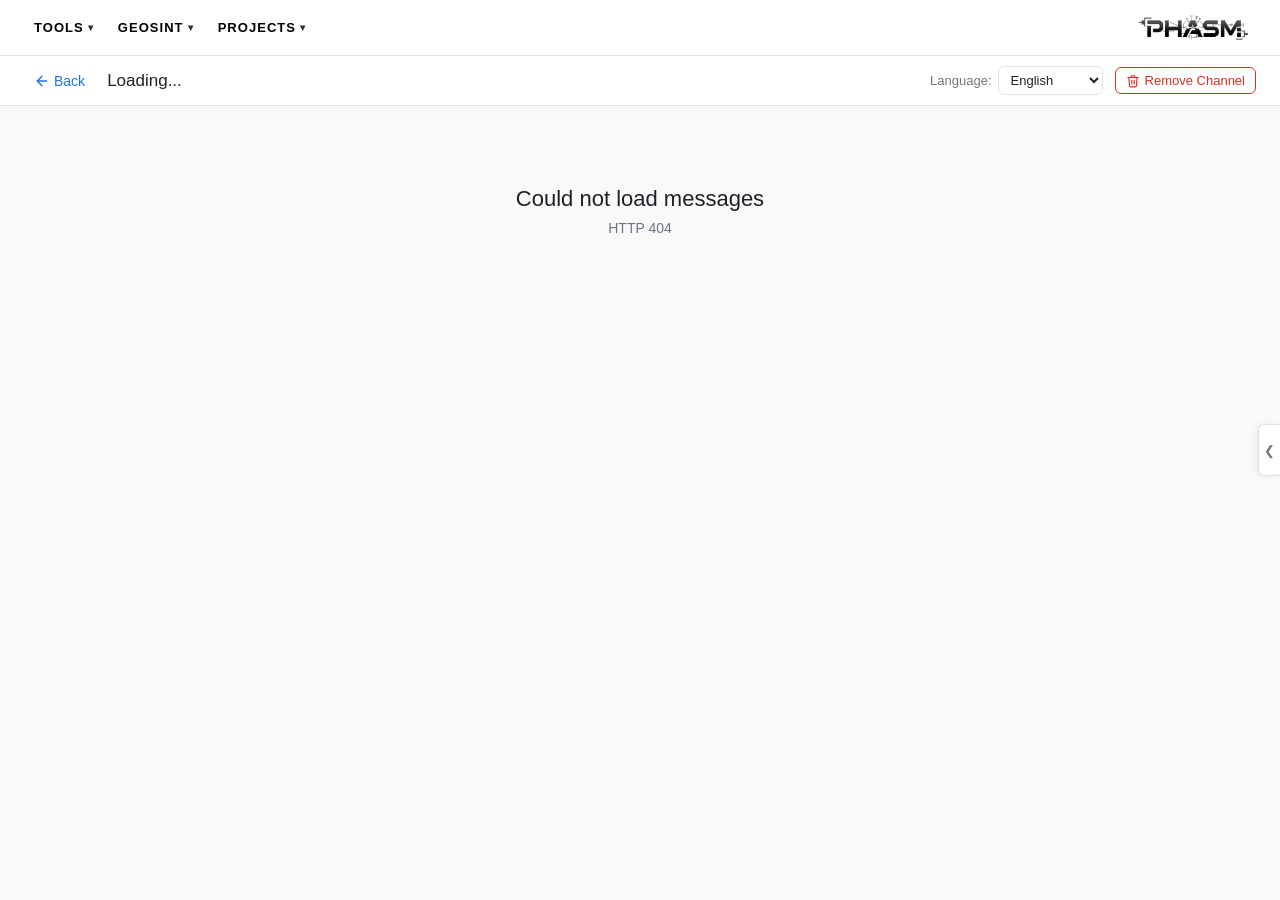
==== static/channel.html @ 9bfe17c0 "Initial release of OSIntelligence Toolkit v1.0.0 Full-featured self-hosted OSINT web application dev" ====
<!DOCTYPE html>
<html lang="en">
<head>
  <meta charset="UTF-8">
  <meta name="viewport" content="width=device-width, initial-scale=1.0">
  <title>Channel — OSIntelligence Toolkit</title>
  <link rel="stylesheet" href="/static/style.css">
</head>
<body class="feed-page">

<!-- App header -->
<header class="app-header">
  <nav class="app-nav">
    <div class="nav-group">
      <button class="nav-group-btn" aria-expanded="false">TOOLS <span class="nav-caret">&#9662;</span></button>
      <div class="nav-dropdown">
        <a href="/" class="nav-dropdown-item active">Telegram Scraper</a>
        <a href="/weblinks" class="nav-dropdown-item">Web Link Scraper</a>
      </div>
    </div>
    <div class="nav-group">
      <button class="nav-group-btn" aria-expanded="false">GEOSINT <span class="nav-caret">&#9662;</span></button>
      <div class="nav-dropdown">
        <a href="/shadowmap" class="nav-dropdown-item">ShadowMap</a>
      </div>
    </div>
    <div class="nav-group">
      <button class="nav-group-btn" aria-expanded="false">PROJECTS <span class="nav-caret">&#9662;</span></button>
      <div class="nav-dropdown">
        <a href="#" class="nav-dropdown-item" onclick="window.phasmSidebar&&window.phasmSidebar.open('create');return false;">Create Project</a>
        <a href="#" class="nav-dropdown-item" onclick="window.phasmSidebar&&window.phasmSidebar.open('choose');return false;">Choose Project</a>
        <a href="#" class="nav-dropdown-item" onclick="window.phasmSidebar&&window.phasmSidebar.open('view');return false;">View Project</a>
      </div>
    </div>
  </nav>
  <a href="/" class="app-logo">
    <img src="/static/phasm-logo.png" alt="OSIntelligence Toolkit">
  </a>
</header>

<!-- Channel subheader -->
<div class="feed-subheader">
  <button class="back-btn" id="back-btn">
    <svg xmlns="http://www.w3.org/2000/svg" width="16" height="16" viewBox="0 0 24 24"
         fill="none" stroke="currentColor" stroke-width="2" stroke-linecap="round" stroke-linejoin="round">
      <line x1="19" y1="12" x2="5" y2="12"/><polyline points="12 19 5 12 12 5"/>
    </svg>
    Back
  </button>
  <div class="feed-channel-info">
    <div class="feed-channel-name" id="ch-title">Loading...</div>
    <div class="feed-channel-meta" id="ch-meta"></div>
  </div>
  <div class="lang-selector">
    <label for="lang-select">Language:</label>
    <select id="lang-select" class="lang-select"></select>
  </div>
  <button class="remove-channel-btn" id="remove-channel-btn" title="Remove channel and all its messages">
    <svg xmlns="http://www.w3.org/2000/svg" width="14" height="14" viewBox="0 0 24 24"
         fill="none" stroke="currentColor" stroke-width="2" stroke-linecap="round" stroke-linejoin="round">
      <polyline points="3 6 5 6 21 6"/><path d="M19 6l-1 14a2 2 0 0 1-2 2H8a2 2 0 0 1-2-2L5 6"/>
      <path d="M10 11v6"/><path d="M14 11v6"/><path d="M9 6V4a1 1 0 0 1 1-1h4a1 1 0 0 1 1 1v2"/>
    </svg>
    Remove Channel
  </button>
</div>

<!-- Selection toolbar (hidden until messages are checked) -->
<div class="feed-select-bar" id="feed-select-bar" style="display:none">
  <span id="feed-select-count">0 selected</span>
  <button class="export-project-btn" id="export-project-btn">Export as PDF</button>
  <button class="deselect-all-btn" id="deselect-all-btn">Deselect All</button>
</div>

<!-- Feed -->
<div class="feed-body" id="feed-body">
  <div class="spinner"></div>
</div>

<!-- Lightbox for full-size photos -->
<div class="lightbox-overlay hidden" id="lightbox">
  <img id="lightbox-img" src="" alt="">
</div>

<script>
'use strict';

var LANGUAGES = [
  { code: 'original', name: 'Original' },
  { code: 'en',    name: 'English' },
  { code: 'no',    name: 'Norwegian' },
  { code: 'sv',    name: 'Swedish' },
  { code: 'da',    name: 'Danish' },
  { code: 'fi',    name: 'Finnish' },
  { code: 'de',    name: 'German' },
  { code: 'fr',    name: 'French' },
  { code: 'es',    name: 'Spanish' },
  { code: 'pt',    name: 'Portuguese' },
  { code: 'it',    name: 'Italian' },
  { code: 'nl',    name: 'Dutch' },
  { code: 'pl',    name: 'Polish' },
  { code: 'ru',    name: 'Russian' },
  { code: 'uk',    name: 'Ukrainian' },
  { code: 'tr',    name: 'Turkish' },
  { code: 'ar',    name: 'Arabic' },
  { code: 'zh-CN', name: 'Chinese' },
  { code: 'ja',    name: 'Japanese' },
  { code: 'ko',    name: 'Korean' },
];

var LANG_NAMES = {};
LANGUAGES.forEach(function(l) { LANG_NAMES[l.code] = l.name; });

var username    = decodeURIComponent(location.pathname.replace('/channel/', '').replace(/^\//, ''));
var currentPage = 1;
var totalPages  = 1;
var currentLang = localStorage.getItem('tgs_lang') || 'en';
var lastSeenMsgId = null;

// ── Language selector ─────────────────────────────────────────────────────────
var langSelect = document.getElementById('lang-select');
LANGUAGES.forEach(function(l) {
  var o = document.createElement('option');
  o.value = l.code; o.textContent = l.name;
  if (l.code === currentLang) o.selected = true;
  langSelect.appendChild(o);
});
langSelect.addEventListener('change', function() {
  currentLang = langSelect.value;
  localStorage.setItem('tgs_lang', currentLang);
  currentPage = 1;
  clearFeed();
  loadPage(1);
});

document.getElementById('back-btn').addEventListener('click', function() {
  window.location.href = '/';
});

document.getElementById('remove-channel-btn').addEventListener('click', function() {
  var title = document.getElementById('ch-title').textContent || username;
  if (!confirm('Remove "' + title + '" and all its messages? This cannot be undone.')) return;
  fetch('/api/channel/' + encodeURIComponent(username), { method: 'DELETE' })
    .then(function(r) { if (!r.ok) throw new Error('HTTP ' + r.status); return r.json(); })
    .then(function() { window.location.href = '/'; })
    .catch(function(err) { alert('Failed to remove channel: ' + ((err && err.message) || 'Unknown error')); });
});

// ── Lightbox ──────────────────────────────────────────────────────────────────
var lightbox = document.getElementById('lightbox');
var lightboxImg = document.getElementById('lightbox-img');
lightbox.addEventListener('click', function() {
  lightbox.classList.add('hidden');
  lightboxImg.src = '';
});
document.addEventListener('keydown', function(e) {
  if (e.key === 'Escape') { lightbox.classList.add('hidden'); lightboxImg.src = ''; }
});
function openLightbox(src) {
  lightboxImg.src = src;
  lightbox.classList.remove('hidden');
}

// ── Helpers ───────────────────────────────────────────────────────────────────
function fmtNum(n) {
  if (!n) return '0';
  if (n >= 1e6) return (n/1e6).toFixed(1)+'M';
  if (n >= 1e3) return (n/1e3).toFixed(1)+'K';
  return n.toLocaleString();
}

function fmtDate(s) {
  if (!s) return '';
  var d = new Date(s.includes('Z') ? s : s+'Z');
  return d.toLocaleDateString('en-US', {year:'numeric',month:'short',day:'numeric'}) +
    ' \u00b7 ' + d.toLocaleTimeString('en-US', {hour:'2-digit',minute:'2-digit'});
}

function langName(code) {
  return LANG_NAMES[code] || LANG_NAMES[(code||'').slice(0,2)] || (code||'').toUpperCase();
}

// Extract all http/https URLs from plain text
function extractUrls(text) {
  var re = /https?:\/\/[^\s\)\]\>"']+/g;
  var matches = text.match(re) || [];
  // trim trailing punctuation
  matches = matches.map(function(u) { return u.replace(/[.,;:!?)"'\]]+$/, ''); });
  // deduplicate
  var seen = Object.create(null);
  return matches.filter(function(u) {
    if (seen[u]) return false;
    seen[u] = true;
    // only keep safe https/http URLs
    try { var p = new URL(u); return p.protocol === 'https:' || p.protocol === 'http:'; }
    catch (_) { return false; }
  });
}

// Validate a URL is safe (http/https only)
function safeUrl(url) {
  try {
    var p = new URL(url);
    return (p.protocol === 'https:' || p.protocol === 'http:') ? url : null;
  } catch (_) { return null; }
}

function safeTgUrl(url) {
  try {
    var p = new URL(url);
    return (p.protocol === 'https:' && p.hostname === 't.me') ? url : null;
  } catch (_) { return null; }
}

// Build a text node where https?:// URLs are <a> elements
function textWithLinks(text) {
  var frag = document.createDocumentFragment();
  var re = /https?:\/\/[^\s\)\]\>"']+/g;
  var last = 0, m;
  while ((m = re.exec(text)) !== null) {
    var rawUrl = m[0].replace(/[.,;:!?)"'\]]+$/, '');
    var safe = safeUrl(rawUrl);
    if (m.index > last) frag.appendChild(document.createTextNode(text.slice(last, m.index)));
    if (safe) {
      var a = document.createElement('a');
      a.href = safe; a.target = '_blank'; a.rel = 'noopener noreferrer';
      a.textContent = rawUrl;
      frag.appendChild(a);
    } else {
      frag.appendChild(document.createTextNode(rawUrl));
    }
    last = m.index + m[0].length;
  }
  if (last < text.length) frag.appendChild(document.createTextNode(text.slice(last)));
  return frag;
}

function makeSvgIcon(paths, w, h) {
  var ns = 'http://www.w3.org/2000/svg';
  var s = document.createElementNS(ns,'svg');
  s.setAttribute('width', w||14); s.setAttribute('height', h||14);
  s.setAttribute('viewBox','0 0 24 24'); s.setAttribute('fill','none');
  s.setAttribute('stroke','currentColor'); s.setAttribute('stroke-width','2');
  s.setAttribute('stroke-linecap','round'); s.setAttribute('stroke-linejoin','round');
  paths.forEach(function(d) {
    var p = document.createElementNS(ns, typeof d === 'string' ? 'path' : 'circle');
    if (typeof d === 'string') p.setAttribute('d', d);
    else { p.setAttribute('cx',d[0]); p.setAttribute('cy',d[1]); p.setAttribute('r',d[2]); }
    s.appendChild(p);
  });
  return s;
}

// ── Selection state ───────────────────────────────────────────────────────────
var _selected = {};

function updateSelectBar() {
  var ids = Object.keys(_selected);
  var bar = document.getElementById('feed-select-bar');
  bar.style.display = ids.length ? '' : 'none';
  document.getElementById('feed-select-count').textContent =
    ids.length + ' message' + (ids.length !== 1 ? 's' : '') + ' selected';
}

document.getElementById('deselect-all-btn').addEventListener('click', function() {
  _selected = {};
  document.querySelectorAll('.msg-checkbox').forEach(function(cb) { cb.checked = false; });
  document.querySelectorAll('.msg-post').forEach(function(p) { p.classList.remove('msg-selected'); });
  updateSelectBar();
});

document.getElementById('export-project-btn').addEventListener('click', function() {
  var msgs = Object.keys(_selected).map(function(id) { return _selected[id]; });
  if (!msgs.length) return;

  if (!window.phasmExportHtmlToProject) {
    alert('Open the Projects sidebar first via the Projects menu in the top bar.');
    return;
  }

  var today = new Date().toISOString().slice(0, 10);
  var channelTitle = document.getElementById('ch-title').textContent || username;
  var sourceRef = today + '_' + username;
  var html = buildPdfHtml(msgs, channelTitle, today);

  window.phasmExportHtmlToProject(html, 'Telegram Scraper', sourceRef);

  _selected = {};
  document.querySelectorAll('.msg-checkbox').forEach(function(cb2) { cb2.checked = false; });
  document.querySelectorAll('.msg-post').forEach(function(p) { p.classList.remove('msg-selected'); });
  updateSelectBar();
});

// ── PDF export helpers ────────────────────────────────────────────────────────
function escHtml(s) {
  if (s === null || s === undefined) return '';
  return String(s)
    .replace(/&/g, '&amp;').replace(/</g, '&lt;')
    .replace(/>/g, '&gt;').replace(/"/g, '&quot;');
}

function textToLinkedHtml(text) {
  if (!text) return '';
  var re = /https?:\/\/[^\s\)\]\>"']+/g;
  var result = '', last = 0, m;
  while ((m = re.exec(text)) !== null) {
    var raw = m[0].replace(/[.,;:!?)"'\]]+$/, '');
    result += escHtml(text.slice(last, m.index));
    result += '<a href="' + escHtml(raw) + '" target="_blank">' + escHtml(raw) + '</a>';
    last = m.index + raw.length;
  }
  result += escHtml(text.slice(last));
  return result.replace(/\n/g, '<br>');
}

function buildPdfHtml(messages, channelTitle, date) {
  var rows = messages.map(function(m) {
    var text = m.translated_text || m.text || '';
    var ts = '';
    try {
      var d = new Date(m.date && m.date.includes('Z') ? m.date : (m.date || '') + 'Z');
      ts = d.toLocaleString();
    } catch(e) { ts = m.date || ''; }
    var meta = ts;
    if (m.views > 0)    meta += ' \u00b7 ' + fmtNum(m.views) + ' views';
    if (m.forwards > 0) meta += ' \u00b7 ' + fmtNum(m.forwards) + ' forwards';

    var imgHtml = '';
    if (m.media_url && m.media_type === 'photo') {
      var src = m.media_url.startsWith('/') ? location.origin + m.media_url : m.media_url;
      imgHtml = '<div style="margin-top:10px"><img src="' + escHtml(src) +
        '" style="max-width:100%;max-height:400px;border-radius:6px;display:block"></div>';
    } else if (m.media_type && m.media_type !== 'webpage') {
      var icons2 = { video: '\uD83C\uDFA5', audio: '\uD83C\uDFA7', document: '\uD83D\uDCCE' };
      imgHtml = '<div style="margin-top:8px;font-size:12px;color:#888">' +
        (icons2[m.media_type] || '\uD83D\uDCCB') + ' ' + escHtml(m.media_type) + '</div>';
    }

    var srcLink = '';
    if (m.message_url) {
      try {
        var pu = new URL(m.message_url);
        if (pu.protocol === 'https:' && pu.hostname === 't.me') {
          srcLink = '<div style="margin-top:8px;font-size:11px">' +
            '<a href="' + escHtml(m.message_url) + '" target="_blank" style="color:#1a73e8">' +
            'View in Telegram \u2197</a></div>';
        }
      } catch(e2) {}
    }

    return '<div style="margin-bottom:24px;padding-bottom:20px;border-bottom:1px solid #e8eaed">' +
      '<div style="font-size:11px;color:#888;margin-bottom:8px">' + escHtml(meta) + '</div>' +
      '<div style="font-size:13px;line-height:1.7">' + textToLinkedHtml(text) + '</div>' +
      imgHtml + srcLink + '</div>';
  }).join('');

  var css = [
    'body{font-family:Arial,sans-serif;max-width:800px;margin:40px auto;padding:0 24px;color:#202124}',
    'h1{font-size:22px;font-weight:700;margin-bottom:4px}',
    '.sub{font-size:13px;color:#70757a;margin-bottom:28px;padding-bottom:16px;border-bottom:2px solid #202124}',
    'a{color:#1a73e8}',
    '@media print{',
      'body{margin:0}',
      'img{page-break-inside:avoid}',
      'div{page-break-inside:avoid}',
    '}'
  ].join('');

  return '<!DOCTYPE html><html lang="en"><head><meta charset="UTF-8">' +
    '<title>' + escHtml(channelTitle) + ' \u2014 ' + escHtml(date) + '</title>' +
    '<style>' + css + '</style></head><body>' +
    '<h1>' + escHtml(channelTitle) + '</h1>' +
    '<div class="sub">Exported ' + escHtml(date) + ' \u00b7 ' + messages.length +
      ' message' + (messages.length !== 1 ? 's' : '') + '</div>' +
    rows + '</body></html>';
}

// ── Build one message post ─────────────────────────────────────────────────────
function buildPost(m, isNew) {
  var text    = m.translated_text || m.text || '';
  var origText = m.text || '';
  var urls    = extractUrls(origText);

  var hasLinks  = urls.length > 0;
  var post = document.createElement('div');
  post.className = 'msg-post' + (hasLinks ? '' : ' no-links');

  // ── Checkbox ───────────────────────────────────────────────────────────────
  var cbWrap = document.createElement('div');
  cbWrap.className = 'msg-cb-wrap';
  var cb = document.createElement('input');
  cb.type = 'checkbox'; cb.className = 'msg-checkbox';
  (function(msg, postEl) {
    cb.addEventListener('change', function() {
      if (cb.checked) {
        _selected[msg.message_id] = msg;
        postEl.classList.add('msg-selected');
      } else {
        delete _selected[msg.message_id];
        postEl.classList.remove('msg-selected');
      }
      updateSelectBar();
    });
  }(m, post));
  cbWrap.appendChild(cb);
  // appended after grid children so it doesn't consume a grid cell

  // ── Left column: main content ──────────────────────────────────────────────
  var main = document.createElement('div');
  main.className = 'msg-main';

  // Top row: date, stats, NEW pill
  var top = document.createElement('div');
  top.className = 'msg-top';

  var dateEl = document.createElement('span');
  dateEl.className = 'msg-date';
  dateEl.textContent = fmtDate(m.date);
  top.appendChild(dateEl);

  if (isNew) {
    var newPill = document.createElement('span');
    newPill.className = 'msg-new-pill';
    newPill.textContent = 'NEW';
    top.appendChild(newPill);
  }

  var statsRow = document.createElement('div');
  statsRow.className = 'msg-stat-row';
  if (m.views > 0) {
    var vs = document.createElement('span'); vs.className = 'msg-stat-item';
    vs.appendChild(makeSvgIcon(['M1 12s4-8 11-8 11 8 11 8-4 8-11 8-11-8-11-8z', [12,12,3]], 12, 12));
    vs.appendChild(document.createTextNode(' ' + fmtNum(m.views)));
    statsRow.appendChild(vs);
  }
  if (m.forwards > 0) {
    var fs = document.createElement('span'); fs.className = 'msg-stat-item';
    fs.textContent = '\u21AA ' + fmtNum(m.forwards);
    statsRow.appendChild(fs);
  }
  top.appendChild(statsRow);
  main.appendChild(top);

  // Message text
  if (text) {
    var bodyEl = document.createElement('div');
    bodyEl.className = 'msg-body';
    bodyEl.appendChild(textWithLinks(text));
    main.appendChild(bodyEl);
  }

  // Translation block (show original below translated)
  if (m.translated_text && m.translated_text !== m.text && m.text) {
    var trans = document.createElement('div');
    trans.className = 'msg-trans';
    var tLabel = document.createElement('div'); tLabel.className = 'msg-trans-label';
    tLabel.textContent = 'Original' + (m.source_lang ? ' \u2014 ' + langName(m.source_lang) : '') + ':';
    var tText = document.createElement('div'); tText.className = 'msg-trans-text';
    tText.appendChild(textWithLinks(m.text));
    trans.appendChild(tLabel); trans.appendChild(tText);
    main.appendChild(trans);
  }

  // Media
  var mediaWrap = document.createElement('div');
  mediaWrap.className = 'msg-media';
  var mediaRendered = false;

  if (m.media_url) {
    var safeMedia = safeUrl(m.media_url.startsWith('/') ? location.origin + m.media_url : m.media_url);
    if (safeMedia && m.media_type === 'photo') {
      var img = document.createElement('img');
      img.className = 'msg-photo';
      img.src = safeMedia;
      img.alt = 'Photo';
      img.loading = 'lazy';
      img.addEventListener('click', function() { openLightbox(safeMedia); });
      mediaWrap.appendChild(img);
      mediaRendered = true;
    } else if (safeMedia && m.media_type === 'video') {
      var vid = document.createElement('video');
      vid.className = 'msg-video';
      vid.controls = true;
      vid.preload = 'metadata';
      var src = document.createElement('source');
      src.src = safeMedia;
      vid.appendChild(src);
      mediaWrap.appendChild(vid);
      mediaRendered = true;
    }
  }

  if (!mediaRendered && m.media_type && m.media_type !== 'webpage') {
    var stub = document.createElement('div');
    stub.className = 'msg-media-stub';
    var icons = {
      photo:    '\uD83D\uDDBC\uFE0F',
      video:    '\uD83C\uDFA5',
      audio:    '\uD83C\uDFA7',
      document: '\uD83D\uDCCE',
      other:    '\uD83D\uDCCB',
    };
    stub.appendChild(document.createTextNode((icons[m.media_type] || '\uD83D\uDCCB') + ' ' + m.media_type.charAt(0).toUpperCase() + m.media_type.slice(1)));
    var tgUrl2 = safeTgUrl(m.message_url);
    if (tgUrl2) {
      stub.appendChild(document.createTextNode(' \u2014 '));
      var stubA = document.createElement('a');
      stubA.href = tgUrl2; stubA.target = '_blank'; stubA.rel = 'noopener noreferrer';
      stubA.textContent = 'View in Telegram';
      stub.appendChild(stubA);
    }
    mediaWrap.appendChild(stub);
    mediaRendered = true;
  }

  if (mediaRendered) main.appendChild(mediaWrap);

  // "View in Telegram" footer link
  var tgUrl = safeTgUrl(m.message_url);
  if (tgUrl) {
    var tgLink = document.createElement('a');
    tgLink.className = 'msg-tg-link';
    tgLink.href = tgUrl; tgLink.target = '_blank'; tgLink.rel = 'noopener noreferrer';
    tgLink.appendChild(makeSvgIcon(['M21.99 4.22a2 2 0 0 0-2.75-.86L2.4 12.84a1 1 0 0 0 .1 1.83l4.57 1.57 2.1 6.3a1 1 0 0 0 1.77.24l2.74-3.65 5.3 3.93a1 1 0 0 0 1.55-.7l2.48-17a2 2 0 0 0-.02-.14z'], 14, 14));
    var tgSpan = document.createElement('span'); tgSpan.textContent = 'View in Telegram';
    tgLink.appendChild(tgSpan);
    main.appendChild(tgLink);
  }

  post.appendChild(main);

  // ── Right column: links panel ──────────────────────────────────────────────
  if (hasLinks) {
    var linksPanel = document.createElement('div');
    linksPanel.className = 'msg-links-panel';

    var lt = document.createElement('div'); lt.className = 'msg-links-title';
    lt.textContent = 'Links';
    linksPanel.appendChild(lt);

    urls.forEach(function(url) {
      var entry = document.createElement('div'); entry.className = 'msg-link-entry';
      var bullet = document.createElement('span'); bullet.className = 'msg-link-bullet';
      bullet.textContent = '\u2192';
      var a = document.createElement('a');
      a.href = url; a.target = '_blank'; a.rel = 'noopener noreferrer';
      a.textContent = url.replace(/^https?:\/\//, '').replace(/\/$/, '');
      entry.appendChild(bullet); entry.appendChild(a);
      linksPanel.appendChild(entry);
    });
    post.appendChild(linksPanel);
  }

  // Checkbox is absolutely positioned — append last so it doesn't affect grid
  post.appendChild(cbWrap);

  return post;
}

// ── Feed management ───────────────────────────────────────────────────────────
function clearFeed() {
  var f = document.getElementById('feed-body');
  while (f.firstChild) f.removeChild(f.firstChild);
}

function setHeader(info) {
  document.getElementById('ch-title').textContent = info.title || username;
  document.title = (info.title || username) + ' \u2014 OSIntelligence Toolkit';
  var meta = [];
  if (info.username) meta.push('@' + info.username);
  if (info.subscribers) meta.push(fmtNum(info.subscribers) + ' subscribers');
  if (info.message_count) meta.push(fmtNum(info.message_count) + ' messages');
  document.getElementById('ch-meta').textContent = meta.join('  \u00b7  ');
}

function loadPage(page) {
  var feed = document.getElementById('feed-body');

  var notice = document.createElement('div');
  notice.className = 'translating-notice';
  if (currentLang !== 'original' && currentLang !== 'en') {
    var sp = document.createElement('div'); sp.className = 'mini-spin';
    notice.appendChild(sp);
    notice.appendChild(document.createTextNode('Translating to ' + (LANG_NAMES[currentLang]||currentLang) + '...'));
  } else {
    var sp2 = document.createElement('div'); sp2.className = 'spinner'; sp2.style.margin = '20px auto';
    notice.appendChild(sp2);
  }
  feed.appendChild(notice);

  var url = '/api/channel/' + encodeURIComponent(username) +
            '/messages?page=' + page + '&lang=' + encodeURIComponent(currentLang);

  fetch(url)
    .then(function(r) { if (!r.ok) throw new Error('HTTP ' + r.status); return r.json(); })
    .then(function(data) {
      if (notice.parentNode) notice.parentNode.removeChild(notice);

      setHeader(data.channel);
      totalPages  = data.pages;
      currentPage = data.page;

      if (page === 1) {
        try {
          var raw = localStorage.getItem('tgs_seen_' + username);
          lastSeenMsgId = raw ? JSON.parse(raw).lastMsgId : null;
        } catch (e) { lastSeenMsgId = null; }
      }

      var newestId = data.messages.length > 0 ? data.messages[0].message_id : null;
      var hasNew = page === 1 && lastSeenMsgId !== null &&
                   data.messages.some(function(m) { return m.message_id > lastSeenMsgId; });

      if (hasNew) {
        var nd = document.createElement('div'); nd.className = 'new-divider';
        nd.textContent = 'New messages';
        feed.appendChild(nd);
      }

      data.messages.forEach(function(m, idx) {
        var isNew = (lastSeenMsgId !== null && m.message_id > lastSeenMsgId);
        if (idx > 0) {
          var hr = document.createElement('hr');
          hr.className = 'msg-sep';
          feed.appendChild(hr);
        }
        feed.appendChild(buildPost(m, isNew));
      });

      if (page === 1 && newestId !== null) {
        try {
          localStorage.setItem('tgs_seen_' + username, JSON.stringify({
            lastMsgId: newestId,
            count: data.channel.message_count,
            ts: Date.now()
          }));
        } catch (e) {}
      }

      if (currentPage < totalPages) {
        var btn = document.createElement('button');
        btn.className = 'load-more-btn';
        btn.textContent = 'Load older messages';
        btn.addEventListener('click', function() {
          btn.remove();
          // add separator before older messages
          var hr2 = document.createElement('hr'); hr2.className = 'msg-sep';
          feed.appendChild(hr2);
          loadPage(currentPage + 1);
        });
        feed.appendChild(btn);
      } else if (data.total > 0) {
        var end = document.createElement('div');
        end.style.cssText = 'text-align:center;padding:24px;font-size:13px;color:#70757a';
        end.textContent = 'All ' + fmtNum(data.total) + ' messages loaded';
        feed.appendChild(end);
      }
    })
    .catch(function(err) {
      if (notice.parentNode) notice.parentNode.removeChild(notice);
      var e = document.createElement('div'); e.className = 'empty-state';
      var h2 = document.createElement('h2'); h2.textContent = 'Could not load messages';
      var p = document.createElement('p'); p.textContent = (err&&err.message)||'Unknown error';
      e.appendChild(h2); e.appendChild(p);
      feed.appendChild(e);
    });
}

// ── Boot ──────────────────────────────────────────────────────────────────────
if (!username) {
  window.location.href = '/';
} else {
  clearFeed();
  loadPage(1);
}
</script>
<!-- Right sidebar -->
<div class="right-sidebar" id="right-sidebar"></div>
<button class="sidebar-tab" id="sidebar-tab" title="Show sidebar">❮</button>

<script src="/static/nav.js"></script>
<script src="/static/sidebar.js"></script>
</body>
</html>
---- static/style.css ----
*, *::before, *::after { box-sizing: border-box; margin: 0; padding: 0; }

:root {
  --blue: #1a73e8;
  --blue-hover: #1558b0;
  --green: #188038;
  --gray: #70757a;
  --dark: #202124;
  --border: #dfe1e5;
  --bg: #fff;
  --result-bg: #fff;
  --snippet: #4d5156;
  --purple: #681da8;
}

body {
  font-family: arial, sans-serif;
  color: var(--dark);
  background: var(--bg);
  min-height: 100vh;
}

a { color: inherit; text-decoration: none; }
a:hover { text-decoration: underline; }

/* ─── Search bar ─────────────────────────────────────────────────── */
.search-wrap {
  display: flex;
  align-items: center;
  border: 1px solid var(--border);
  border-radius: 24px;
  padding: 0 16px;
  background: var(--bg);
  transition: box-shadow .15s;
}
.search-wrap:focus-within {
  box-shadow: 0 1px 6px rgba(32,33,36,.28);
  border-color: transparent;
}
.search-wrap input {
  flex: 1;
  border: none;
  outline: none;
  font-size: 16px;
  padding: 12px 8px;
  background: transparent;
  color: var(--dark);
}
.search-wrap button.search-btn {
  background: none;
  border: none;
  cursor: pointer;
  padding: 6px;
  color: #9aa0a6;
  display: flex;
  align-items: center;
}
.search-wrap button.search-btn:hover { color: var(--blue); }

/* ─── Home page ──────────────────────────────────────────────────── */
.home-page {
  display: flex;
  flex-direction: column;
  align-items: center;
  justify-content: center;
  min-height: 100vh;
  padding: 20px;
}
.home-page .logo {
  font-size: 64px;
  font-weight: 300;
  letter-spacing: -2px;
  margin-bottom: 32px;
}
.home-page .logo span.t { color: #4285F4; }
.home-page .logo span.e1 { color: #EA4335; }
.home-page .logo span.l { color: #FBBC05; }
.home-page .logo span.e2 { color: #4285F4; }
.home-page .logo span.g { color: #34A853; }
.home-page .logo span.r { color: #EA4335; }
.home-page .logo span.a { color: #4285F4; }
.home-page .logo span.m { color: #FBBC05; }
.home-page .logo span.s { color: #34A853; }
.home-page .logo span.dot { color: #4285F4; }
.home-page .logo span.search { color: var(--gray); font-size: 32px; vertical-align: middle; }
.home-page .search-container { width: 100%; max-width: 584px; }
.home-page .search-wrap { width: 100%; }
.home-page .tagline {
  margin-top: 24px;
  color: var(--gray);
  font-size: 14px;
}
.home-page .stats-bar {
  margin-top: 40px;
  display: flex;
  gap: 32px;
  font-size: 13px;
  color: var(--gray);
}
.home-page .stats-bar a { color: var(--blue); }
.home-page .stats-bar a:hover { text-decoration: underline; }

/* ─── Results page ───────────────────────────────────────────────── */
.results-header {
  display: flex;
  align-items: center;
  padding: 16px 24px;
  border-bottom: 1px solid var(--border);
  gap: 24px;
  position: sticky;
  top: 0;
  background: var(--bg);
  z-index: 10;
}
.results-header .logo-small {
  font-size: 28px;
  font-weight: 300;
  letter-spacing: -1px;
  white-space: nowrap;
  flex-shrink: 0;
}
.results-header .logo-small span.t { color: #4285F4; }
.results-header .logo-small span.e1 { color: #EA4335; }
.results-header .logo-small span.l { color: #FBBC05; }
.results-header .logo-small span.e2 { color: #4285F4; }
.results-header .logo-small span.g { color: #34A853; }
.results-header .logo-small span.r { color: #EA4335; }
.results-header .logo-small span.a { color: #4285F4; }
.results-header .logo-small span.m { color: #FBBC05; }
.results-header .logo-small span.s { color: #34A853; }
.results-header .search-container { flex: 1; max-width: 640px; }
.results-header .search-wrap { width: 100%; }

.results-body {
  max-width: 720px;
  margin: 0 auto;
  padding: 16px 24px 40px;
}

.results-meta {
  font-size: 13px;
  color: var(--gray);
  margin-bottom: 16px;
  display: flex;
  align-items: center;
  gap: 16px;
  flex-wrap: wrap;
}

/* Sort tabs */
.sort-tabs {
  display: flex;
  gap: 4px;
  margin-bottom: 20px;
  border-bottom: 1px solid var(--border);
  padding-bottom: 0;
}
.sort-tab {
  padding: 10px 16px;
  font-size: 13px;
  color: var(--gray);
  cursor: pointer;
  border-bottom: 3px solid transparent;
  margin-bottom: -1px;
  transition: color .1s;
}
.sort-tab:hover { color: var(--blue); }
.sort-tab.active { color: var(--blue); border-bottom-color: var(--blue); }

/* Single result card */
.result-card {
  margin-bottom: 28px;
  padding: 0;
}
.result-card .source-line {
  display: flex;
  align-items: center;
  gap: 8px;
  margin-bottom: 2px;
}
.result-card .channel-icon {
  width: 18px; height: 18px;
  border-radius: 50%;
  background: #e8f0fe;
  display: flex; align-items: center; justify-content: center;
  font-size: 10px; color: var(--blue);
  flex-shrink: 0;
  overflow: hidden;
}
.result-card .channel-name {
  font-size: 14px;
  color: var(--dark);
}
.result-card .channel-handle {
  font-size: 12px;
  color: var(--gray);
}
.result-card .result-title {
  font-size: 20px;
  color: var(--blue);
  cursor: pointer;
  margin-bottom: 4px;
  line-height: 1.3;
  display: -webkit-box;
  -webkit-line-clamp: 2;
  -webkit-box-orient: vertical;
  overflow: hidden;
}
.result-card .result-title:hover { text-decoration: underline; color: var(--blue-hover); }
.result-card .result-url {
  font-size: 13px;
  color: var(--green);
  margin-bottom: 4px;
}
.result-card .result-snippet {
  font-size: 14px;
  color: var(--snippet);
  line-height: 1.58;
}
.result-card .result-snippet em {
  font-style: normal;
  font-weight: bold;
  color: var(--dark);
}
.result-card .result-meta {
  margin-top: 6px;
  font-size: 12px;
  color: var(--gray);
  display: flex;
  gap: 12px;
  flex-wrap: wrap;
}
.result-card .media-badge {
  background: #e8f0fe;
  color: var(--blue);
  padding: 1px 6px;
  border-radius: 4px;
  font-size: 11px;
}

/* Pagination */
.pagination {
  display: flex;
  align-items: center;
  justify-content: center;
  gap: 4px;
  margin-top: 32px;
  flex-wrap: wrap;
}
.page-btn {
  width: 36px; height: 36px;
  display: flex; align-items: center; justify-content: center;
  border-radius: 50%;
  font-size: 13px;
  cursor: pointer;
  color: var(--blue);
  border: none;
  background: none;
  transition: background .1s;
}
.page-btn:hover { background: #e8f0fe; }
.page-btn.active {
  background: var(--blue);
  color: #fff;
  pointer-events: none;
}
.page-btn:disabled { color: var(--gray); pointer-events: none; }

/* Channel filter */
.channel-filter {
  display: flex;
  align-items: center;
  gap: 8px;
  margin-bottom: 16px;
  flex-wrap: wrap;
}
.channel-chip {
  display: inline-flex; align-items: center; gap: 4px;
  background: #e8f0fe;
  color: var(--blue);
  padding: 4px 10px 4px 8px;
  border-radius: 16px;
  font-size: 13px;
  cursor: pointer;
}
.channel-chip:hover { background: #d2e3fc; }
.channel-chip .remove { font-size: 16px; line-height: 1; }

/* ─── Channels page ──────────────────────────────────────────────── */
.channels-page {
  max-width: 800px;
  margin: 0 auto;
  padding: 32px 24px;
}
.channels-page h1 { font-size: 24px; font-weight: 400; margin-bottom: 8px; }
.channels-page .sub { color: var(--gray); font-size: 14px; margin-bottom: 32px; }
.channel-card {
  border: 1px solid var(--border);
  border-radius: 8px;
  padding: 16px 20px;
  margin-bottom: 16px;
  display: flex;
  gap: 16px;
  align-items: flex-start;
}
.channel-card .ch-icon {
  width: 48px; height: 48px; border-radius: 50%;
  background: linear-gradient(135deg, #4285F4, #1558b0);
  display: flex; align-items: center; justify-content: center;
  color: #fff; font-size: 20px; font-weight: 500;
  flex-shrink: 0;
}
.channel-card .ch-body { flex: 1; }
.channel-card .ch-title {
  font-size: 18px;
  color: var(--blue);
}
.channel-card .ch-handle { font-size: 13px; color: var(--gray); margin-bottom: 6px; }
.channel-card .ch-desc { font-size: 14px; color: var(--snippet); margin-bottom: 8px; line-height: 1.5; }
.channel-card .ch-stats { font-size: 12px; color: var(--gray); display: flex; gap: 16px; }

/* ─── Empty state ────────────────────────────────────────────────── */
.empty-state {
  text-align: center;
  padding: 60px 20px;
  color: var(--gray);
}
.empty-state svg { margin-bottom: 16px; opacity: .4; }
.empty-state h2 { font-size: 22px; font-weight: 400; margin-bottom: 8px; color: var(--dark); }
.empty-state p { font-size: 14px; }

/* ─── Loading spinner ────────────────────────────────────────────── */
.spinner {
  width: 36px; height: 36px;
  border: 3px solid var(--border);
  border-top-color: var(--blue);
  border-radius: 50%;
  animation: spin .7s linear infinite;
  margin: 60px auto;
}
@keyframes spin { to { transform: rotate(360deg); } }

/* ─── Nav links ──────────────────────────────────────────────────── */
.nav-links {
  display: flex;
  gap: 20px;
  font-size: 13px;
  color: var(--gray);
  margin-left: auto;
  flex-shrink: 0;
}
.nav-links a { color: var(--gray); }
.nav-links a:hover { color: var(--dark); text-decoration: underline; }

@media (max-width: 640px) {
  .results-header { flex-wrap: wrap; gap: 12px; }
  .results-header .logo-small { font-size: 22px; }
  .nav-links { display: none; }
  .home-page .logo { font-size: 44px; }
}

/* ─── Language selector ──────────────────────────────────────────── */
.lang-selector {
  display: flex;
  align-items: center;
  gap: 6px;
  font-size: 13px;
  color: var(--gray);
  white-space: nowrap;
  flex-shrink: 0;
}
.lang-selector label { font-size: 13px; color: var(--gray); }
.lang-select {
  border: 1px solid var(--border);
  border-radius: 6px;
  padding: 5px 8px;
  font-size: 13px;
  color: var(--dark);
  background: var(--bg);
  cursor: pointer;
  outline: none;
}
.lang-select:focus { border-color: var(--blue); }

/* ─── Dashboard home ─────────────────────────────────────────────── */
.dash-page {
  min-height: 100vh;
  background: #f8f9fa;
}
.dash-header {
  display: flex;
  align-items: center;
  padding: 12px 24px;
  background: var(--bg);
  border-bottom: 1px solid var(--border);
  gap: 20px;
  position: sticky;
  top: 0;
  z-index: 10;
}
.dash-header .logo-small { flex-shrink: 0; }
.dash-header .search-container { flex: 1; max-width: 560px; }
.dash-body { max-width: 1100px; margin: 0 auto; padding: 28px 24px 60px; }

.dash-section-title {
  font-size: 18px;
  font-weight: 400;
  color: var(--dark);
  margin-bottom: 20px;
  display: flex;
  align-items: center;
  gap: 10px;
}
.dash-section-title .count {
  font-size: 13px;
  color: var(--gray);
  font-weight: 400;
}

/* Channel card grid */
.channel-grid {
  display: grid;
  grid-template-columns: repeat(auto-fill, minmax(260px, 1fr));
  gap: 16px;
}

.ch-card {
  background: var(--bg);
  border: 1px solid var(--border);
  border-radius: 12px;
  padding: 20px;
  cursor: pointer;
  transition: box-shadow .15s, border-color .15s;
  display: flex;
  flex-direction: column;
  gap: 12px;
  text-decoration: none;
  color: inherit;
}
.ch-card:hover {
  box-shadow: 0 2px 12px rgba(32,33,36,.15);
  border-color: #c5cae9;
  text-decoration: none;
}

.ch-card-top {
  display: flex;
  align-items: center;
  gap: 12px;
}
.ch-card-avatar {
  width: 48px; height: 48px;
  border-radius: 50%;
  background: linear-gradient(135deg, #4285F4 0%, #1558b0 100%);
  display: flex; align-items: center; justify-content: center;
  font-size: 22px; font-weight: 600; color: #fff;
  flex-shrink: 0;
  text-transform: uppercase;
}
.ch-card-avatar.color-1 { background: linear-gradient(135deg,#4285F4,#1558b0); }
.ch-card-avatar.color-2 { background: linear-gradient(135deg,#EA4335,#b31412); }
.ch-card-avatar.color-3 { background: linear-gradient(135deg,#34A853,#1e7e34); }
.ch-card-avatar.color-4 { background: linear-gradient(135deg,#FBBC05,#e6a800); }
.ch-card-avatar.color-5 { background: linear-gradient(135deg,#681da8,#4a0072); }
.ch-card-avatar.color-6 { background: linear-gradient(135deg,#0097A7,#006064); }

.ch-card-name { flex: 1; min-width: 0; }
.ch-card-title {
  font-size: 15px;
  font-weight: 500;
  color: var(--dark);
  white-space: nowrap;
  overflow: hidden;
  text-overflow: ellipsis;
}
.ch-card-handle { font-size: 12px; color: var(--gray); }

.ch-card-stats {
  display: flex;
  gap: 16px;
  font-size: 13px;
  color: var(--gray);
}
.ch-card-stat { display: flex; align-items: center; gap: 4px; }
.ch-card-stat svg { flex-shrink: 0; }

.new-badge {
  display: inline-flex;
  align-items: center;
  gap: 4px;
  background: #EA4335;
  color: #fff;
  border-radius: 12px;
  padding: 2px 8px;
  font-size: 12px;
  font-weight: 500;
}

/* ─── Channel feed page ──────────────────────────────────────────── */
.feed-page { background: #f8f9fa; min-height: 100vh; }

.feed-header {
  display: flex;
  align-items: center;
  padding: 12px 24px;
  background: var(--bg);
  border-bottom: 1px solid var(--border);
  gap: 16px;
  position: sticky;
  top: 0;
  z-index: 10;
}
.back-btn {
  display: flex; align-items: center; gap: 4px;
  font-size: 14px;
  color: var(--blue);
  cursor: pointer;
  padding: 6px 10px;
  border-radius: 6px;
  border: none;
  background: none;
  flex-shrink: 0;
}
.back-btn:hover { background: #e8f0fe; }

.feed-channel-info { flex: 1; min-width: 0; }
.feed-channel-name {
  font-size: 17px;
  font-weight: 500;
  color: var(--dark);
  white-space: nowrap;
  overflow: hidden;
  text-overflow: ellipsis;
}
.feed-channel-meta { font-size: 12px; color: var(--gray); }

.feed-body {
  max-width: 720px;
  margin: 0 auto;
  padding: 20px 16px 60px;
}

/* Message post card */
.msg-card {
  background: var(--bg);
  border: 1px solid var(--border);
  border-radius: 12px;
  padding: 16px 20px;
  margin-bottom: 12px;
  position: relative;
}
.msg-card.is-new {
  border-left: 3px solid var(--blue);
}

.msg-header {
  display: flex;
  align-items: center;
  justify-content: space-between;
  margin-bottom: 10px;
  gap: 8px;
  flex-wrap: wrap;
}
.msg-date { font-size: 13px; color: var(--gray); }
.msg-new-pill {
  background: var(--blue);
  color: #fff;
  font-size: 11px;
  padding: 2px 7px;
  border-radius: 10px;
  font-weight: 500;
  letter-spacing: .3px;
}
.msg-stats {
  display: flex;
  gap: 10px;
  font-size: 12px;
  color: var(--gray);
  align-items: center;
  flex-wrap: wrap;
}
.msg-stat { display: flex; align-items: center; gap: 3px; }

.msg-text {
  font-size: 15px;
  line-height: 1.6;
  color: var(--dark);
  white-space: pre-wrap;
  word-break: break-word;
}

.msg-translation {
  margin-top: 10px;
  padding-top: 10px;
  border-top: 1px solid #f0f0f0;
}
.msg-translation-label {
  font-size: 11px;
  color: var(--gray);
  margin-bottom: 4px;
  display: flex;
  align-items: center;
  gap: 4px;
}
.msg-translated-text {
  font-size: 15px;
  line-height: 1.6;
  color: #2d2d2d;
  white-space: pre-wrap;
  word-break: break-word;
}

.msg-media-placeholder {
  margin-top: 10px;
  background: #f0f4ff;
  border: 1px dashed #c5cae9;
  border-radius: 8px;
  padding: 12px 16px;
  font-size: 13px;
  color: var(--gray);
  display: flex;
  align-items: center;
  gap: 8px;
}

.msg-link {
  display: inline-flex;
  align-items: center;
  gap: 4px;
  font-size: 12px;
  color: var(--blue);
  margin-top: 8px;
}
.msg-link:hover { text-decoration: underline; }

/* Divider for "new messages" section */
.new-divider {
  display: flex;
  align-items: center;
  gap: 12px;
  margin: 20px 0 12px;
  font-size: 12px;
  color: var(--blue);
  font-weight: 500;
}
.new-divider::before, .new-divider::after {
  content: '';
  flex: 1;
  border-top: 1px solid #c5cae9;
}

/* Load more button */
.load-more-btn {
  display: block;
  width: 100%;
  padding: 12px;
  background: var(--bg);
  border: 1px solid var(--border);
  border-radius: 8px;
  color: var(--blue);
  font-size: 14px;
  cursor: pointer;
  text-align: center;
  margin-top: 8px;
  transition: background .1s;
}
.load-more-btn:hover { background: #e8f0fe; }
.load-more-btn:disabled { color: var(--gray); cursor: default; }

.translating-notice {
  text-align: center;
  font-size: 13px;
  color: var(--gray);
  padding: 12px;
  display: flex;
  align-items: center;
  justify-content: center;
  gap: 8px;
}
.translating-notice .mini-spin {
  width: 14px; height: 14px;
  border: 2px solid var(--border);
  border-top-color: var(--blue);
  border-radius: 50%;
  animation: spin .7s linear infinite;
  flex-shrink: 0;
}

@media (max-width: 640px) {
  .dash-header { flex-wrap: wrap; padding: 10px 16px; }
  .dash-header .search-container { order: 3; flex: 0 0 100%; max-width: 100%; }
  .channel-grid { grid-template-columns: 1fr 1fr; gap: 12px; }
  .feed-header { padding: 10px 16px; gap: 10px; }
  .feed-body { padding: 12px 10px 40px; }
  .ch-card { padding: 14px; }
}
@media (max-width: 420px) {
  .channel-grid { grid-template-columns: 1fr; }
}

/* ─── Buttons ────────────────────────────────────────────────────── */
.btn {
  padding: 8px 16px;
  border-radius: 6px;
  font-size: 13px;
  font-family: inherit;
  cursor: pointer;
  border: 1px solid transparent;
  transition: background .12s, opacity .12s;
  display: inline-flex;
  align-items: center;
  gap: 6px;
  white-space: nowrap;
}
.btn:disabled { opacity: .55; cursor: default; pointer-events: none; }
.btn-primary  { background: var(--blue); color: #fff; border-color: var(--blue); }
.btn-primary:hover  { background: var(--blue-hover); border-color: var(--blue-hover); }
.btn-secondary { background: #fff; color: var(--dark); border-color: var(--border); }
.btn-secondary:hover { background: #f1f3f4; }
.btn-sm { padding: 5px 12px; font-size: 12px; }

/* ─── Modal ──────────────────────────────────────────────────────── */
.modal-overlay {
  position: fixed;
  inset: 0;
  background: rgba(32,33,36,.45);
  z-index: 200;
  display: flex;
  align-items: center;
  justify-content: center;
  animation: fadeIn .15s ease;
}
.modal-overlay.hidden { display: none; }
@keyframes fadeIn { from { opacity: 0 } to { opacity: 1 } }

.modal-box {
  background: #fff;
  border-radius: 12px;
  padding: 28px 28px 24px;
  width: min(480px, 92vw);
  box-shadow: 0 8px 40px rgba(0,0,0,.22);
  animation: slideUp .18s ease;
}
.modal-title {
  font-size: 18px;
  font-weight: 500;
  color: var(--dark);
  margin-bottom: 6px;
}
.modal-subtitle {
  font-size: 13px;
  color: var(--gray);
  margin-bottom: 18px;
  line-height: 1.5;
}
.modal-input {
  width: 100%;
  border: 1px solid var(--border);
  border-radius: 8px;
  padding: 10px 12px;
  font-size: 15px;
  font-family: inherit;
  outline: none;
  box-sizing: border-box;
}
.modal-input:focus { border-color: var(--blue); box-shadow: 0 0 0 2px rgba(26,115,232,.15); }
.modal-error {
  color: #EA4335;
  font-size: 13px;
  margin-top: 8px;
  min-height: 18px;
}
.modal-actions {
  display: flex;
  gap: 8px;
  justify-content: flex-end;
  margin-top: 20px;
}

/* ─── Job log panel ──────────────────────────────────────────────── */
.job-wrap {
  background: #1e1e2e;
  border-radius: 10px;
  padding: 14px 16px;
  margin-bottom: 20px;
}
.job-wrap-title {
  color: #cdd6f4;
  font-size: 12px;
  font-weight: 500;
  margin-bottom: 10px;
  display: flex;
  align-items: center;
  gap: 8px;
}
.job-log {
  max-height: 180px;
  overflow-y: auto;
  font-family: 'Consolas', 'Courier New', monospace;
  font-size: 12px;
  line-height: 1.55;
}
.job-log-line { color: #a6e3a1; white-space: pre-wrap; word-break: break-all; }
.job-log-line.err { color: #f38ba8; }

/* ─── Toast ──────────────────────────────────────────────────────── */
.toast {
  position: fixed;
  bottom: 24px;
  right: 24px;
  padding: 12px 20px;
  border-radius: 8px;
  font-size: 14px;
  color: #fff;
  z-index: 300;
  box-shadow: 0 4px 20px rgba(0,0,0,.2);
  animation: slideUp .2s ease;
  max-width: 360px;
}
.toast.ok  { background: var(--green); }
.toast.err { background: #EA4335; }
.toast.hidden { display: none; }

/* ─── Channel feed — flat layout (hr separators) ─────────────────── */
.msg-post {
  padding: 20px 0 24px;
  display: grid;
  grid-template-columns: 1fr 220px;
  gap: 0 24px;
  align-items: start;
}
.msg-post.no-links { grid-template-columns: 1fr; }

.msg-sep {
  border: none;
  border-top: 1px solid var(--border);
  margin: 0;
}

.msg-main { min-width: 0; }

/* Header row: date + stats + NEW pill */
.msg-top {
  display: flex;
  align-items: center;
  gap: 10px;
  margin-bottom: 10px;
  flex-wrap: wrap;
}
.msg-date { font-size: 13px; color: var(--gray); }
.msg-stat-row {
  display: flex;
  gap: 10px;
  font-size: 12px;
  color: var(--gray);
  align-items: center;
}
.msg-stat-item { display: flex; align-items: center; gap: 3px; }

/* Message text */
.msg-body {
  font-size: 15px;
  line-height: 1.65;
  color: var(--dark);
  white-space: pre-wrap;
  word-break: break-word;
  overflow-wrap: anywhere;
}

/* Inline links inside message text */
.msg-body a {
  color: var(--blue);
  word-break: break-all;
}
.msg-body a:hover { text-decoration: underline; }

/* Translation block */
.msg-trans {
  margin-top: 10px;
  padding: 10px 14px;
  background: #f8f9fa;
  border-left: 3px solid var(--blue);
  border-radius: 0 6px 6px 0;
}
.msg-trans-label { font-size: 11px; color: var(--gray); margin-bottom: 4px; }
.msg-trans-text {
  font-size: 15px;
  line-height: 1.65;
  color: var(--dark);
  white-space: pre-wrap;
  word-break: break-word;
}

/* Media */
.msg-media { margin-top: 12px; }

.msg-photo {
  max-width: 100%;
  max-height: 480px;
  border-radius: 10px;
  display: block;
  cursor: zoom-in;
  object-fit: contain;
  background: #f0f0f0;
}

.msg-video {
  max-width: 100%;
  max-height: 480px;
  border-radius: 10px;
  display: block;
  background: #000;
}

.msg-media-stub {
  display: inline-flex;
  align-items: center;
  gap: 8px;
  background: #f0f4ff;
  border: 1px solid #c5cae9;
  border-radius: 8px;
  padding: 10px 14px;
  font-size: 13px;
  color: var(--gray);
  margin-top: 4px;
}
.msg-media-stub a { color: var(--blue); margin-left: 4px; }

/* View-in-Telegram link */
.msg-tg-link {
  display: inline-flex;
  align-items: center;
  gap: 4px;
  font-size: 12px;
  color: var(--gray);
  margin-top: 8px;
}
.msg-tg-link:hover { color: var(--blue); text-decoration: none; }
.msg-tg-link:hover span { text-decoration: underline; }

/* Lightbox */
.lightbox-overlay {
  position: fixed;
  inset: 0;
  background: rgba(0,0,0,.88);
  z-index: 500;
  display: flex;
  align-items: center;
  justify-content: center;
  cursor: zoom-out;
}
.lightbox-overlay.hidden { display: none; }
.lightbox-overlay img {
  max-width: 92vw;
  max-height: 92vh;
  border-radius: 6px;
  object-fit: contain;
}

/* Links panel (right column) */
.msg-links-panel {
  padding-top: 26px; /* align with message text */
}
.msg-links-title {
  font-size: 11px;
  font-weight: 600;
  text-transform: uppercase;
  letter-spacing: .6px;
  color: var(--gray);
  margin-bottom: 8px;
}
.msg-link-entry {
  display: flex;
  align-items: flex-start;
  gap: 6px;
  margin-bottom: 6px;
}
.msg-link-entry a {
  font-size: 13px;
  color: var(--blue);
  word-break: break-all;
  line-height: 1.4;
}
.msg-link-entry a:hover { text-decoration: underline; }
.msg-link-bullet { color: var(--gray); font-size: 14px; line-height: 1.4; flex-shrink: 0; }

@media (max-width: 700px) {
  .msg-post { grid-template-columns: 1fr !important; }
  .msg-links-panel { padding-top: 0; }
}

/* ─── App-wide top bar (PHASM brand) ─────────────────────────────── */
.app-header {
  display: flex;
  align-items: center;
  justify-content: space-between;
  padding: 0 24px;
  height: 56px;
  background: #fff;
  border-bottom: 1px solid var(--border);
  position: sticky;
  top: 0;
  z-index: 20;
}

.app-nav {
  display: flex;
  align-items: center;
  gap: 4px;
  height: 100%;
}

.app-nav-label {
  font-size: 11px;
  font-weight: 600;
  text-transform: uppercase;
  letter-spacing: .8px;
  color: var(--gray);
  padding-right: 10px;
  border-right: 1px solid var(--border);
  margin-right: 6px;
  line-height: 1;
}

.nav-tool-link {
  font-size: 14px;
  color: var(--gray);
  padding: 6px 14px;
  border-radius: 6px;
  text-decoration: none;
  font-weight: 500;
  transition: background .1s, color .1s;
  height: 34px;
  display: flex;
  align-items: center;
}
.nav-tool-link:hover { background: #f1f3f4; color: var(--dark); text-decoration: none; }
.nav-tool-link.active { background: #e8f0fe; color: var(--blue); }

.app-logo { display: flex; align-items: center; }
.app-logo img { height: 34px; width: auto; display: block; }

/* ─── Dash page — new body layout ───────────────────────────────── */
.dash-search {
  max-width: 640px;
  margin-bottom: 20px;
}
.dash-search .search-wrap {
  border-radius: 24px;
  box-shadow: 0 1px 6px rgba(32,33,36,.12);
}
.dash-search .search-wrap:focus-within {
  box-shadow: 0 2px 10px rgba(32,33,36,.2);
}

.dash-controls {
  display: flex;
  align-items: center;
  gap: 10px;
  margin-bottom: 20px;
  flex-wrap: wrap;
}
.dash-controls-title {
  font-size: 16px;
  font-weight: 500;
  color: var(--dark);
  display: flex;
  align-items: center;
  gap: 6px;
}
.dash-controls-title .count { font-size: 13px; font-weight: 400; color: var(--gray); }
.dash-controls-actions {
  margin-left: auto;
  display: flex;
  align-items: center;
  gap: 8px;
  flex-wrap: wrap;
}

@media (max-width: 640px) {
  .app-header { padding: 0 16px; }
  .app-nav-label { display: none; }
  .dash-search { max-width: 100%; }
  .dash-controls-actions { margin-left: 0; }
}

/* ── Feed subheader (channel page) ────────────────────────────────────────── */
.feed-subheader {
  display: flex;
  align-items: center;
  gap: 12px;
  padding: 10px 24px;
  background: #fff;
  border-bottom: 1px solid var(--border);
  flex-wrap: wrap;
}
.feed-subheader .feed-channel-info { flex: 1; min-width: 0; }
.feed-subheader .lang-selector { flex-shrink: 0; }

/* ── Results subheader (search results page) ──────────────────────────────── */
.results-subheader {
  padding: 10px 24px;
  background: #fff;
  border-bottom: 1px solid var(--border);
}
.results-subheader .search-container { max-width: 600px; }
.results-subheader .search-wrap {
  border-radius: 24px;
  box-shadow: 0 1px 6px rgba(32,33,36,.12);
}
.results-subheader .search-wrap:focus-within {
  box-shadow: 0 2px 10px rgba(32,33,36,.2);
}

@media (max-width: 640px) {
  .feed-subheader { padding: 8px 12px; }
  .results-subheader { padding: 8px 12px; }
}

/* ── Remove Channel button ─────────────────────────────────────────────────── */
.remove-channel-btn {
  display: flex;
  align-items: center;
  gap: 5px;
  font-size: 13px;
  color: #d93025;
  background: none;
  border: 1px solid #d93025;
  border-radius: 6px;
  padding: 5px 10px;
  cursor: pointer;
  flex-shrink: 0;
  transition: background 0.15s;
}
.remove-channel-btn:hover { background: #fce8e6; }

/* ═══════════════════════════════════════════════════════════════════════════
   Web Link Scraper page
   ═══════════════════════════════════════════════════════════════════════════ */

.wl-page { background: #f8f9fa; min-height: 100vh; }

.wl-body {
  max-width: 1200px;
  margin: 0 auto;
  padding: 28px 24px 60px;
}

/* ── Input panel ─────────────────────────────────────────────────────────── */
.wl-input-panel {
  background: #fff;
  border: 1px solid var(--border);
  border-radius: 10px;
  padding: 20px 22px;
  margin-bottom: 18px;
}

.wl-input-row {
  display: flex;
  gap: 10px;
  margin-bottom: 12px;
}

.wl-url-input {
  flex: 1;
  font-size: 15px;
  padding: 9px 14px;
  border: 1px solid #ccc;
  border-radius: 6px;
  outline: none;
  transition: border-color 0.15s;
}
.wl-url-input:focus { border-color: var(--blue); }

.wl-go-btn {
  padding: 9px 20px;
  background: var(--blue);
  color: #fff;
  border: none;
  border-radius: 6px;
  font-size: 14px;
  font-weight: 500;
  cursor: pointer;
  white-space: nowrap;
  transition: background 0.15s;
}
.wl-go-btn:hover:not(:disabled) { background: #1558d6; }
.wl-go-btn:disabled { opacity: 0.6; cursor: default; }

.wl-options-row {
  display: flex;
  align-items: center;
  gap: 20px;
  flex-wrap: wrap;
}
.wl-exclude-row {
  display: flex;
  align-items: center;
  gap: 8px;
  margin-top: 8px;
}
.wl-exclude-label {
  font-size: 13px;
  color: var(--gray);
  white-space: nowrap;
}
.wl-exclude-input {
  flex: 1;
  max-width: 480px;
  border: 1px solid var(--border);
  border-radius: 6px;
  padding: 6px 10px;
  font-size: 13px;
  outline: none;
  color: var(--dark);
}
.wl-exclude-input:focus {
  border-color: var(--blue);
  box-shadow: 0 0 0 2px rgba(26,115,232,.15);
}

.wl-toggle-label {
  display: flex;
  align-items: center;
  gap: 6px;
  font-size: 13px;
  color: var(--dark);
  cursor: pointer;
  white-space: nowrap;
}
.wl-toggle-label input[type=checkbox] { accent-color: var(--blue); }

.wl-hint { color: var(--gray); font-size: 12px; }

.wl-selector-input {
  flex: 1;
  min-width: 180px;
  max-width: 300px;
  font-size: 13px;
  padding: 6px 10px;
  border: 1px solid #ccc;
  border-radius: 6px;
  outline: none;
  font-family: monospace;
}
.wl-selector-input:focus { border-color: var(--blue); }

/* ── Status bar ───────────────────────────────────────────────────────────── */
.wl-status {
  display: flex;
  align-items: center;
  gap: 10px;
  font-size: 13px;
  color: var(--gray);
  margin-bottom: 14px;
  min-height: 28px;
}

/* ── Toolbar ──────────────────────────────────────────────────────────────── */
.wl-toolbar {
  display: flex;
  align-items: center;
  gap: 12px;
  margin-bottom: 12px;
  flex-wrap: wrap;
}

.wl-toolbar-left {
  display: flex;
  align-items: center;
  gap: 12px;
  flex: 1;
  flex-wrap: wrap;
}

.wl-toolbar-right {
  display: flex;
  align-items: center;
  gap: 8px;
}

.wl-result-count {
  font-size: 13px;
  color: var(--gray);
  white-space: nowrap;
}

.wl-tld-filter {
  font-size: 13px;
  padding: 5px 8px;
  border: 1px solid #ccc;
  border-radius: 6px;
  background: #fff;
  cursor: pointer;
  outline: none;
}
.wl-tld-filter:focus { border-color: var(--blue); }

.wl-action-btn {
  font-size: 13px;
  padding: 6px 14px;
  border-radius: 6px;
  border: 1px solid #ccc;
  background: #fff;
  cursor: pointer;
  transition: background 0.15s;
}
.wl-action-btn:hover { background: #f1f3f4; }
.wl-clear-btn { color: #d93025; border-color: #d93025; }
.wl-clear-btn:hover { background: #fce8e6; }
.wl-pdf-btn { color: #188038; border-color: #188038; }
.wl-pdf-btn:hover { background: #e6f4ea; }

/* ── Table ────────────────────────────────────────────────────────────────── */
.wl-table-wrap {
  overflow-x: auto;
  border: 1px solid var(--border);
  border-radius: 10px;
  background: #fff;
}

.wl-table {
  width: 100%;
  border-collapse: collapse;
  font-size: 13px;
}

.wl-th {
  padding: 10px 12px;
  text-align: left;
  font-weight: 600;
  font-size: 12px;
  color: var(--gray);
  text-transform: uppercase;
  letter-spacing: 0.04em;
  border-bottom: 2px solid var(--border);
  white-space: nowrap;
  background: #fafafa;
}
.wl-th.sortable { cursor: pointer; user-select: none; }
.wl-th.sortable:hover { color: var(--blue); }
.wl-th.sort-asc, .wl-th.sort-desc { color: var(--blue); }

.wl-td {
  padding: 9px 12px;
  border-bottom: 1px solid #f0f0f0;
  vertical-align: top;
  color: var(--dark);
  word-break: break-word;
}

tr:last-child .wl-td { border-bottom: none; }
tr.wl-dup { background: #fffbeb; }
tr.wl-dup:hover { background: #fff8d6; }
tr:not(.wl-dup):hover td { background: #f8f9fa; }

.wl-td-text { max-width: 160px; color: var(--dark); }
.wl-td-url  { max-width: 280px; }
.wl-td-url a { color: var(--blue); text-decoration: none; font-size: 12px; word-break: break-all; }
.wl-td-url a:hover { text-decoration: underline; }
.wl-ext-ico { font-size: 11px; color: var(--gray); }
.wl-td-tld  { width: 70px; font-size: 12px; color: var(--gray); white-space: nowrap; }
.wl-td-title { max-width: 200px; font-size: 12px; }
.wl-td-desc  { max-width: 240px; font-size: 12px; color: var(--gray); }
.wl-td-sel   { max-width: 200px; font-size: 12px; font-family: monospace; }

@media (max-width: 768px) {
  .wl-body { padding: 16px 12px 40px; }
  .wl-th-title, .wl-td-title,
  .wl-th-desc,  .wl-td-desc { display: none; }
  .wl-url-input { font-size: 14px; }
}

/* ── Web Link Scraper — filter bar ─────────────────────────────────────────── */
.wl-filter-bar {
  display: flex;
  align-items: center;
  gap: 8px;
  margin-bottom: 10px;
  flex-wrap: wrap;
}

.wl-filter-field {
  font-size: 13px;
  padding: 6px 8px;
  border: 1px solid #ccc;
  border-radius: 6px;
  background: #fff;
  cursor: pointer;
  outline: none;
  flex-shrink: 0;
}
.wl-filter-field:focus { border-color: var(--blue); }

.wl-filter-input-wrap {
  position: relative;
  flex: 1;
  min-width: 180px;
  max-width: 400px;
}

.wl-filter-input {
  width: 100%;
  font-size: 13px;
  padding: 6px 30px 6px 10px;
  border: 1px solid #ccc;
  border-radius: 6px;
  outline: none;
  box-sizing: border-box;
  transition: border-color 0.15s;
}
.wl-filter-input:focus { border-color: var(--blue); }

.wl-filter-clear-btn {
  position: absolute;
  right: 7px;
  top: 50%;
  transform: translateY(-50%);
  background: none;
  border: none;
  cursor: pointer;
  font-size: 13px;
  color: var(--gray);
  padding: 2px 4px;
  line-height: 1;
}
.wl-filter-clear-btn:hover { color: var(--dark); }

.wl-filter-count {
  font-size: 12px;
  color: #e8710a;
  white-space: nowrap;
}

/* ── Web Link Scraper — filter panel (checkbox style) ─────────────────────── */
.wl-filter-panel {
  background: #fff;
  border: 1px solid var(--border);
  border-radius: 10px;
  padding: 14px 18px;
  margin-bottom: 14px;
}

.wl-filter-header {
  display: flex;
  align-items: center;
  gap: 10px;
  margin-bottom: 10px;
  flex-wrap: wrap;
}

.wl-filter-label {
  font-size: 13px;
  font-weight: 600;
  color: var(--dark);
  flex-shrink: 0;
}

.wl-filter-input-wrap {
  position: relative;
  flex: 1;
  min-width: 160px;
  max-width: 380px;
}

.wl-filter-input {
  width: 100%;
  font-size: 13px;
  padding: 6px 28px 6px 10px;
  border: 1px solid #ccc;
  border-radius: 6px;
  outline: none;
  box-sizing: border-box;
  transition: border-color 0.15s;
}
.wl-filter-input:focus { border-color: var(--blue); }

.wl-filter-clear-btn {
  position: absolute;
  right: 7px;
  top: 50%;
  transform: translateY(-50%);
  background: none;
  border: none;
  cursor: pointer;
  font-size: 12px;
  color: var(--gray);
  padding: 2px 4px;
  line-height: 1;
}
.wl-filter-clear-btn:hover { color: var(--dark); }

.wl-filter-count {
  font-size: 12px;
  color: #e8710a;
  white-space: nowrap;
  flex-shrink: 0;
}

.wl-filter-checks {
  display: flex;
  flex-wrap: wrap;
  gap: 6px 18px;
}

.wl-check-label {
  display: flex;
  align-items: center;
  gap: 5px;
  font-size: 13px;
  color: var(--dark);
  cursor: pointer;
  user-select: none;
  white-space: nowrap;
}
.wl-check-label input[type=checkbox] { accent-color: var(--blue); cursor: pointer; }

/* ── Web Link Scraper — CSV column picker ─────────────────────────────────── */
.wl-csv-checks {
  display: flex;
  flex-direction: column;
  gap: 10px;
  margin: 16px 0;
}
.wl-csv-checks .wl-check-label {
  display: flex;
  align-items: center;
  gap: 8px;
  font-size: 14px;
  color: var(--dark);
  cursor: pointer;
}
.wl-csv-checks .wl-check-label input[type=checkbox] {
  width: 15px; height: 15px;
  accent-color: var(--blue);
  cursor: pointer;
}

/* ── Nav dropdown menu ────────────────────────────────────────────────────── */
.nav-group {
  position: relative;
}

.nav-group-btn {
  display: flex;
  align-items: center;
  gap: 4px;
  background: none;
  border: none;
  cursor: pointer;
  font-size: 13px;
  font-weight: 700;
  letter-spacing: 0.08em;
  text-transform: uppercase;
  color: #000;
  padding: 6px 10px;
  border-radius: 6px;
  transition: background 0.15s;
  white-space: nowrap;
}
.nav-group-btn:hover { background: #f1f3f4; }
.nav-group.open .nav-group-btn { background: #e8eaed; }

.nav-caret {
  font-size: 10px;
  opacity: 0.8;
  transition: transform 0.15s;
  display: inline-block;
}
.nav-group.open .nav-caret { transform: rotate(180deg); }

.nav-dropdown {
  display: none;
  position: absolute;
  top: calc(100% + 6px);
  left: 0;
  min-width: 180px;
  background: #fff;
  border: 1px solid var(--border);
  border-radius: 8px;
  box-shadow: 0 4px 16px rgba(0,0,0,0.12);
  z-index: 200;
  overflow: hidden;
}
.nav-group.open .nav-dropdown { display: block; }

.nav-dropdown-item {
  display: block;
  padding: 10px 16px;
  font-size: 14px;
  color: var(--dark);
  text-decoration: none;
  transition: background 0.12s;
}
.nav-dropdown-item:hover { background: #f1f3f4; }
.nav-dropdown-item.active {
  color: var(--blue);
  font-weight: 500;
  background: #e8f0fe;
}

/* ── Job progress bar ─────────────────────────────────────────────────────── */
.job-progress-wrap {
  display: flex;
  align-items: center;
  gap: 10px;
  padding: 8px 12px 4px;
}
.job-progress-bar-track {
  flex: 1;
  height: 8px;
  background: rgba(255,255,255,0.12);
  border-radius: 999px;
  overflow: hidden;
}
.job-progress-bar-fill {
  height: 100%;
  width: 0%;
  background: #89b4fa;
  border-radius: 999px;
  transition: width 0.4s ease;
}
.job-progress-label {
  font-size: 12px;
  color: #cdd6f4;
  white-space: nowrap;
  min-width: 140px;
}

/* ═══════════════════════════════════════════════════════════════════════════
   Right sidebar + Projects
   ═══════════════════════════════════════════════════════════════════════════ */

/* Sidebar panel */
.right-sidebar {
  position: fixed;
  top: 56px;
  right: 0;
  width: 16.67%;
  height: calc(100vh - 56px);
  background: #fff;
  border-left: 1px solid var(--border);
  box-shadow: -2px 0 12px rgba(0,0,0,0.08);
  display: none;
  flex-direction: column;
  overflow: hidden;
  z-index: 100;
}
.right-sidebar.open { display: flex; }
body.sidebar-open .dash-body,
body.sidebar-open .feed-body,
body.sidebar-open .results-body,
body.sidebar-open .wl-body { margin-right: 16.67%; }
body.sidebar-open .feed-subheader,
body.sidebar-open .results-subheader { margin-right: 16.67%; }

/* Sidebar toggle tab */
.sidebar-tab {
  position: fixed;
  top: 50%;
  right: 0;
  transform: translateY(-50%);
  width: 22px;
  height: 52px;
  background: #fff;
  border: 1px solid var(--border);
  border-right: none;
  border-radius: 6px 0 0 6px;
  cursor: pointer;
  font-size: 13px;
  color: var(--gray);
  display: flex;
  align-items: center;
  justify-content: center;
  z-index: 101;
  box-shadow: -2px 0 6px rgba(0,0,0,0.06);
  transition: background 0.15s, right 0.2s;
}
.sidebar-tab:hover { background: #f1f3f4; color: var(--dark); }
.sidebar-tab.open { right: 16.67%; }
.sidebar-tab.open { transform: translateY(-50%) scaleX(-1); }

/* Sidebar internals */
.sb-header {
  display: flex;
  align-items: center;
  justify-content: space-between;
  padding: 14px 14px 10px;
  border-bottom: 1px solid var(--border);
  flex-shrink: 0;
}
.sb-title {
  font-size: 14px;
  font-weight: 600;
  color: var(--dark);
}
.sb-close-btn {
  background: none; border: none; cursor: pointer;
  font-size: 14px; color: var(--gray); padding: 2px 6px; border-radius: 4px;
}
.sb-close-btn:hover { background: #f1f3f4; color: var(--dark); }

.sb-active-badge {
  display: flex;
  align-items: center;
  gap: 6px;
  padding: 6px 14px;
  font-size: 12px;
  color: #1e7e34;
  background: #d4edda;
  border-bottom: 1px solid #c3e6cb;
  flex-shrink: 0;
}
.sb-active-dot {
  width: 7px; height: 7px;
  border-radius: 50%;
  background: #28a745;
  flex-shrink: 0;
}

.sb-body {
  flex: 1;
  overflow-y: auto;
  padding: 14px;
  display: flex;
  flex-direction: column;
  gap: 10px;
}

/* Form elements */
.sb-label {
  display: block;
  font-size: 12px;
  font-weight: 600;
  color: var(--gray);
  margin-bottom: 4px;
  text-transform: uppercase;
  letter-spacing: 0.04em;
}
.sb-input {
  width: 100%;
  font-size: 13px;
  padding: 7px 10px;
  border: 1px solid #ccc;
  border-radius: 6px;
  outline: none;
  box-sizing: border-box;
  margin-bottom: 8px;
}
.sb-input:focus { border-color: var(--blue); }
.sb-textarea {
  width: 100%;
  font-size: 13px;
  padding: 7px 10px;
  border: 1px solid #ccc;
  border-radius: 6px;
  outline: none;
  box-sizing: border-box;
  resize: vertical;
  font-family: inherit;
  margin-bottom: 8px;
}
.sb-textarea:focus { border-color: var(--blue); }

/* Buttons */
.sb-btn {
  display: block;
  width: 100%;
  padding: 8px 12px;
  font-size: 13px;
  font-weight: 500;
  border-radius: 6px;
  border: none;
  cursor: pointer;
  text-align: center;
  transition: background 0.15s;
}
.sb-btn-primary { background: var(--blue); color: #fff; }
.sb-btn-primary:hover:not(:disabled) { background: #1558d6; }
.sb-btn-primary:disabled { opacity: 0.6; cursor: default; }
.sb-btn-danger { background: #fff; color: #d93025; border: 1px solid #d93025; margin-top: 6px; }
.sb-btn-danger:hover { background: #fce8e6; }
.sb-btn-select { background: #f1f3f4; color: var(--dark); border: 1px solid #ccc; margin-top: 6px; }
.sb-btn-select:hover { background: #e8eaed; }
.sb-btn-select.active { background: #e8f0fe; color: var(--blue); border-color: var(--blue); }

/* Section title */
.sb-section-title {
  font-size: 12px;
  font-weight: 700;
  text-transform: uppercase;
  letter-spacing: 0.05em;
  color: var(--gray);
  padding: 4px 0 2px;
  border-bottom: 1px solid var(--border);
  margin-top: 4px;
}

/* Empty state */
.sb-empty {
  font-size: 13px;
  color: var(--gray);
  text-align: center;
  padding: 20px 0;
}

/* Project card (choose list) */
.sb-project-list { display: flex; flex-direction: column; gap: 8px; }
.sb-project-card {
  border: 1px solid var(--border);
  border-radius: 8px;
  padding: 10px 12px;
  background: #fafafa;
}
.sb-project-card.active { border-color: var(--blue); background: #e8f0fe; }
.sb-card-name { font-size: 13px; font-weight: 600; color: var(--dark); }
.sb-card-tags { font-size: 11px; color: var(--gray); margin-top: 2px; }
.sb-card-meta { font-size: 11px; color: var(--gray); margin-top: 2px; }

/* Project info (view) */
.sb-proj-info {
  border: 1px solid var(--border);
  border-radius: 8px;
  padding: 12px;
  background: #fafafa;
}
.sb-proj-info-name { font-size: 15px; font-weight: 600; color: var(--dark); margin-bottom: 6px; }
.sb-proj-info-tags { display: flex; flex-wrap: wrap; gap: 4px; margin-bottom: 6px; }
.sb-tag-chip {
  font-size: 11px; background: #e8f0fe; color: var(--blue);
  border-radius: 999px; padding: 2px 8px;
}
.sb-proj-info-notes {
  font-size: 12px; color: #444; line-height: 1.5;
  white-space: pre-wrap; margin-bottom: 6px;
}
.sb-proj-info-date { font-size: 11px; color: var(--gray); }

/* Data entries */
.sb-data-entry {
  border: 1px solid var(--border);
  border-radius: 6px;
  padding: 8px 10px;
  background: #fff;
  position: relative;
}
.sb-data-meta { font-size: 11px; color: var(--gray); margin-bottom: 4px; }
.sb-data-content {
  font-size: 12px; color: var(--dark);
  white-space: pre-wrap; word-break: break-word;
  max-height: 80px; overflow-y: auto;
  line-height: 1.5;
}
.sb-data-del {
  position: absolute; top: 6px; right: 6px;
  background: none; border: none; cursor: pointer;
  font-size: 11px; color: var(--gray); padding: 2px 4px;
}
.sb-data-del:hover { color: #d93025; }

/* ── Feed: message selection ──────────────────────────────────────────────── */
.feed-select-bar {
  display: flex;
  align-items: center;
  gap: 10px;
  padding: 8px 20px;
  background: #e8f0fe;
  border-bottom: 1px solid #c5d9f7;
  font-size: 13px;
  color: var(--blue);
  flex-wrap: wrap;
}
#feed-select-count { font-weight: 500; }
.export-project-btn {
  padding: 5px 14px; font-size: 13px; font-weight: 500;
  background: var(--blue); color: #fff;
  border: none; border-radius: 6px; cursor: pointer;
}
.export-project-btn:hover { background: #1558d6; }
.deselect-all-btn {
  padding: 5px 12px; font-size: 13px;
  background: #fff; color: var(--dark);
  border: 1px solid #ccc; border-radius: 6px; cursor: pointer;
}
.deselect-all-btn:hover { background: #f1f3f4; }

.msg-cb-wrap {
  position: absolute;
  left: 4px;
  top: 22px;
}
.msg-checkbox { width: 15px; height: 15px; cursor: pointer; accent-color: var(--blue); }
.msg-post { position: relative; padding-left: 28px; }
.msg-post.msg-selected { background: #f0f6ff; border-radius: 8px; }

/* ── Project file tree ────────────────────────────────────────────────────── */
.sb-folder { margin-bottom: 8px; }
.sb-folder-hdr {
  font-size: 12px; font-weight: 600; color: var(--dark);
  padding: 5px 2px; cursor: default;
  user-select: none;
}
.sb-file-row {
  display: flex; align-items: center; gap: 4px;
  padding: 4px 6px 4px 18px;
  border-radius: 4px; cursor: pointer;
  font-size: 12px; color: #333;
}
.sb-file-row:hover { background: #f1f3f4; }
.sb-file-name {
  flex: 1; overflow: hidden; text-overflow: ellipsis; white-space: nowrap;
}
.sb-file-del {
  background: none; border: none; cursor: pointer;
  font-size: 11px; color: var(--gray); padding: 2px 4px;
  flex-shrink: 0;
}
.sb-file-del:hover { color: #d93025; }

/* ── Text editor overlay ──────────────────────────────────────────────────── */
.editor-overlay {
  position: fixed; inset: 0; z-index: 9999;
  background: rgba(0,0,0,0.55);
  display: flex; align-items: center; justify-content: center;
}
.editor-panel {
  background: #fff; border-radius: 10px;
  box-shadow: 0 8px 40px rgba(0,0,0,0.35);
  width: 90vw; max-width: 900px; height: 80vh;
  display: flex; flex-direction: column;
  overflow: hidden;
}
.editor-hdr {
  display: flex; align-items: center; justify-content: space-between;
  padding: 12px 16px; border-bottom: 1px solid var(--border);
  background: #f8f9fa; flex-shrink: 0;
}
.editor-filename {
  font-size: 14px; font-weight: 600; color: var(--dark);
  overflow: hidden; text-overflow: ellipsis; white-space: nowrap;
}
.editor-actions { display: flex; gap: 8px; flex-shrink: 0; }
.editor-save-btn {
  padding: 5px 16px; font-size: 13px; font-weight: 500;
  background: var(--blue); color: #fff;
  border: none; border-radius: 6px; cursor: pointer;
}
.editor-save-btn:hover { background: #1558d6; }
.editor-save-btn:disabled { opacity: 0.6; cursor: default; }
.editor-del-btn {
  padding: 5px 14px; font-size: 13px;
  background: #fff; color: #d93025;
  border: 1px solid #d93025; border-radius: 6px; cursor: pointer;
}
.editor-del-btn:hover { background: #fce8e6; }
.editor-del-btn:disabled { opacity: 0.6; cursor: default; }
.editor-close-btn {
  padding: 5px 14px; font-size: 13px;
  background: #fff; color: var(--dark);
  border: 1px solid #ccc; border-radius: 6px; cursor: pointer;
}
.editor-close-btn:hover { background: #f1f3f4; }
.editor-textarea {
  flex: 1; border: none; outline: none; resize: none;
  padding: 16px; font-family: 'Courier New', monospace;
  font-size: 13px; line-height: 1.6; color: var(--dark);
  background: #fff;
}
.editor-iframe {
  flex: 1; border: none; width: 100%; background: #fff;
}
.editor-print-btn {
  padding: 5px 14px; font-size: 13px; font-weight: 500;
  background: #188038; color: #fff;
  border: none; border-radius: 6px; cursor: pointer;
}
.editor-print-btn:hover { background: #137333; }

@media (max-width: 900px) {
  .right-sidebar { width: 280px; }
  .sidebar-tab.open { right: 280px; }
  body.sidebar-open .dash-body,
  body.sidebar-open .feed-body,
  body.sidebar-open .results-body,
  body.sidebar-open .wl-body { margin-right: 280px; }
  body.sidebar-open .feed-subheader,
  body.sidebar-open .results-subheader { margin-right: 280px; }
}
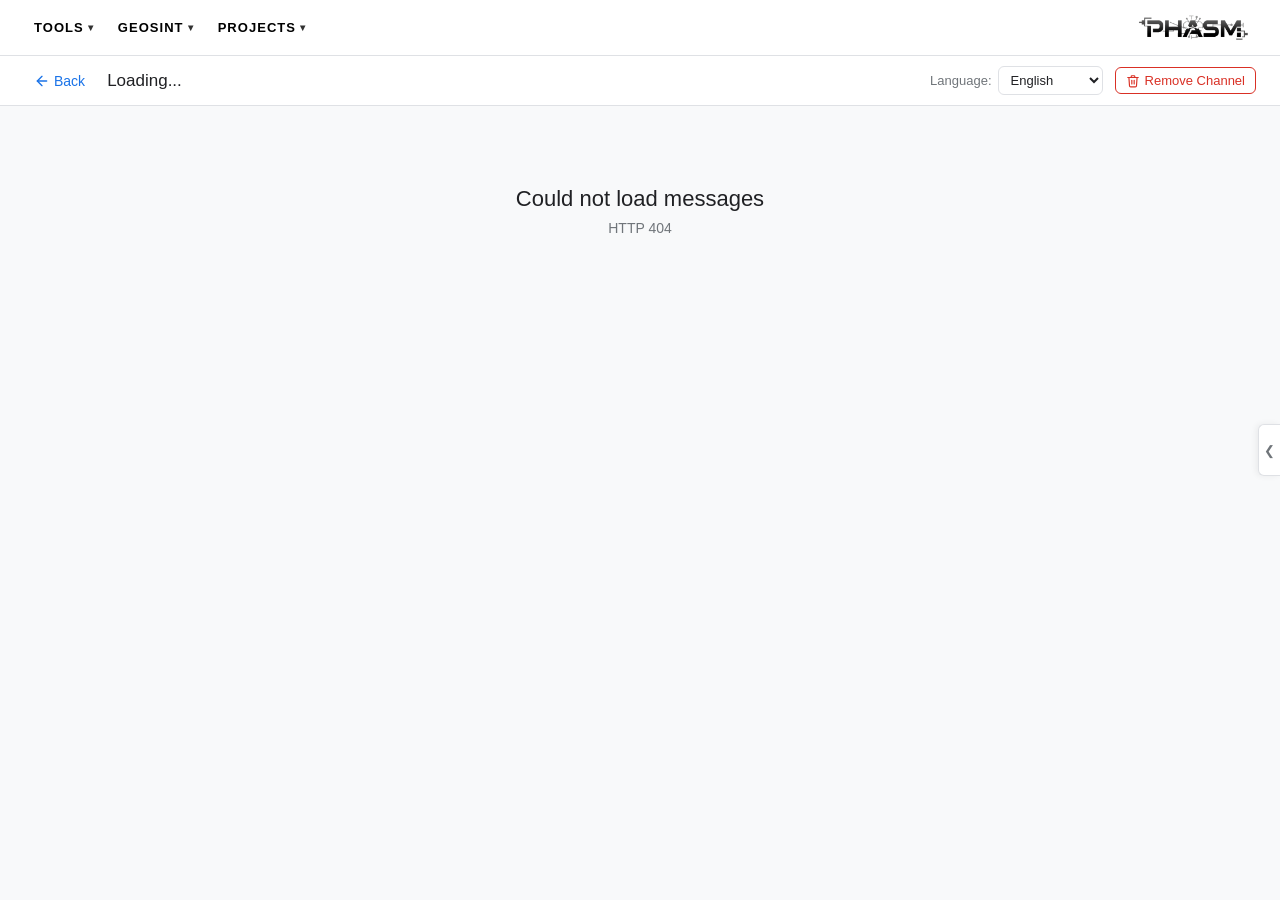
==== commit 51d91cca: "Add Resources link library RESOURCES nav link on all pages opens /resources — a category-grouped lin" ====
--- a/static/channel.html
+++ b/static/channel.html
@@ -22,6 +22,8 @@
       <button class="nav-group-btn" aria-expanded="false">GEOSINT <span class="nav-caret">&#9662;</span></button>
       <div class="nav-dropdown">
         <a href="/shadowmap" class="nav-dropdown-item">ShadowMap</a>
+        <a href="/metadata" class="nav-dropdown-item">Metadata Extractor</a>
+        <a href="/imgsearch" class="nav-dropdown-item">Image Reverse Search</a>
       </div>
     </div>
     <div class="nav-group">
@@ -32,6 +34,7 @@
         <a href="#" class="nav-dropdown-item" onclick="window.phasmSidebar&&window.phasmSidebar.open('view');return false;">View Project</a>
       </div>
     </div>
+    <a href="/resources" class="nav-direct-link">RESOURCES</a>
   </nav>
   <a href="/" class="app-logo">
     <img src="/static/phasm-logo.png" alt="OSIntelligence Toolkit">
--- a/static/style.css
+++ b/static/style.css
@@ -1986,3 +1986,386 @@
   body.sidebar-open .feed-subheader,
   body.sidebar-open .results-subheader { margin-right: 280px; }
 }
+
+/* ── Metadata Extractor ───────────────────────────────────────────────────── */
+.meta-page { background: #f8f9fa; }
+.meta-body { max-width: 900px; margin: 0 auto; padding: 24px 16px 60px; }
+
+.meta-input-panel {
+  background: #fff; border: 1px solid var(--border);
+  border-radius: 10px; padding: 20px;
+  margin-bottom: 20px; box-shadow: 0 1px 4px rgba(0,0,0,.06);
+}
+
+/* Tabs */
+.meta-tabs { display: flex; gap: 4px; margin-bottom: 16px; border-bottom: 1px solid var(--border); }
+.meta-tab {
+  padding: 8px 18px; font-size: 13px; font-weight: 500; cursor: pointer;
+  border: none; background: none; color: var(--gray);
+  border-bottom: 2px solid transparent; margin-bottom: -1px;
+}
+.meta-tab.active { color: var(--blue); border-bottom-color: var(--blue); }
+.meta-tab:hover:not(.active) { color: var(--dark); background: #f1f3f4; border-radius: 6px 6px 0 0; }
+.meta-tab-panel.hidden { display: none; }
+
+/* Drop zone */
+.meta-dropzone {
+  border: 2px dashed var(--border); border-radius: 8px;
+  padding: 36px 20px; text-align: center; cursor: pointer;
+  transition: border-color .15s, background .15s;
+  position: relative;
+}
+.meta-dropzone:hover, .meta-dropzone.dragover {
+  border-color: var(--blue); background: #f0f6ff;
+}
+.meta-file-input {
+  position: absolute; inset: 0; opacity: 0; cursor: pointer; width: 100%; height: 100%;
+}
+.meta-drop-icon { font-size: 36px; margin-bottom: 10px; }
+.meta-drop-label { font-size: 14px; color: var(--dark); margin-bottom: 6px; }
+.meta-drop-link { color: var(--blue); text-decoration: underline; cursor: pointer; }
+.meta-drop-hint { font-size: 12px; color: var(--gray); }
+
+/* URL input */
+.meta-url-row { display: flex; gap: 8px; margin-bottom: 8px; }
+.meta-url-input {
+  flex: 1; border: 1px solid var(--border); border-radius: 8px;
+  padding: 9px 14px; font-size: 14px; outline: none; color: var(--dark);
+}
+.meta-url-input:focus { border-color: var(--blue); box-shadow: 0 0 0 2px rgba(26,115,232,.15); }
+.meta-go-btn {
+  padding: 9px 22px; font-size: 14px; font-weight: 500;
+  background: var(--blue); color: #fff;
+  border: none; border-radius: 8px; cursor: pointer; white-space: nowrap;
+}
+.meta-go-btn:hover { background: var(--blue-hover); }
+.meta-url-hint { font-size: 12px; color: var(--gray); }
+
+/* Status */
+.meta-status {
+  display: flex; align-items: center; gap: 10px;
+  padding: 14px 18px; font-size: 13px; color: var(--gray);
+}
+
+/* Results */
+.meta-results { }
+.meta-results-header {
+  display: flex; align-items: center; justify-content: space-between;
+  margin-bottom: 14px; flex-wrap: wrap; gap: 8px;
+}
+.meta-results-title { font-size: 14px; font-weight: 600; color: var(--dark); }
+.meta-results-actions { display: flex; gap: 8px; }
+.meta-action-btn {
+  padding: 6px 16px; font-size: 13px; font-weight: 500;
+  border: 1px solid var(--border); border-radius: 6px; cursor: pointer;
+  background: #fff; color: var(--dark);
+}
+.meta-action-btn:hover { background: #f1f3f4; }
+.meta-pdf-btn { color: #188038; border-color: #188038; }
+.meta-pdf-btn:hover { background: #e6f4ea; }
+.meta-project-btn { color: var(--blue); border-color: var(--blue); }
+.meta-project-btn:hover { background: #e8f0fe; }
+.meta-clear-btn { color: #d93025; border-color: #d93025; }
+.meta-clear-btn:hover { background: #fce8e6; }
+
+/* GPS banner */
+.meta-gps-banner {
+  display: flex; align-items: center; flex-wrap: wrap; gap: 10px;
+  background: #e8f5e9; border: 1px solid #a5d6a7; border-radius: 8px;
+  padding: 12px 16px; margin-bottom: 16px; font-size: 13px; font-weight: 500;
+  color: #1b5e20;
+}
+.meta-gps-icon { font-size: 18px; }
+.meta-gps-links { display: flex; gap: 10px; }
+.meta-gps-map-link {
+  color: #1a73e8; text-decoration: none; font-size: 12px; font-weight: 500;
+  padding: 3px 10px; background: #fff; border: 1px solid #a5d6a7; border-radius: 999px;
+}
+.meta-gps-map-link:hover { background: #f0f6ff; text-decoration: none; }
+
+/* Category cards */
+.meta-categories { display: flex; flex-direction: column; gap: 12px; }
+.meta-card {
+  background: #fff; border: 1px solid var(--border);
+  border-radius: 8px; overflow: hidden;
+  box-shadow: 0 1px 3px rgba(0,0,0,.05);
+}
+.meta-card-hdr {
+  background: #f8f9fa; border-bottom: 1px solid var(--border);
+  padding: 9px 16px; font-size: 12px; font-weight: 700;
+  color: var(--dark); text-transform: uppercase; letter-spacing: .05em;
+}
+.meta-table { width: 100%; border-collapse: collapse; }
+.meta-th {
+  text-align: left; padding: 8px 16px; font-size: 12px;
+  font-weight: 500; color: var(--gray); white-space: nowrap;
+  width: 170px; vertical-align: top; border-bottom: 1px solid #f1f3f4;
+}
+.meta-td {
+  padding: 8px 16px 8px 0; font-size: 13px; color: var(--dark);
+  word-break: break-word; border-bottom: 1px solid #f1f3f4;
+  position: relative;
+}
+.meta-table tr:last-child .meta-th,
+.meta-table tr:last-child .meta-td { border-bottom: none; }
+.meta-copy-btn {
+  float: right; background: none; border: none; cursor: pointer;
+  font-size: 13px; color: var(--gray); padding: 0 6px; opacity: 0;
+  transition: opacity .15s;
+}
+.meta-table tr:hover .meta-copy-btn { opacity: 1; }
+.meta-copy-btn:hover { color: var(--blue); }
+
+/* ── Image Reverse Search ─────────────────────────────────────────────────── */
+.imgsearch-page { background: #f8f9fa; }
+.imgsearch-body { max-width: 1100px; margin: 0 auto; padding: 24px 16px 60px; }
+
+.irs-input-panel {
+  background: #fff; border: 1px solid var(--border);
+  border-radius: 10px; padding: 20px; margin-bottom: 20px;
+  box-shadow: 0 1px 4px rgba(0,0,0,.06);
+}
+.irs-tabs { display: flex; gap: 4px; margin-bottom: 16px; border-bottom: 1px solid var(--border); }
+.irs-tab {
+  padding: 8px 18px; font-size: 13px; font-weight: 500; cursor: pointer;
+  border: none; background: none; color: var(--gray);
+  border-bottom: 2px solid transparent; margin-bottom: -1px;
+}
+.irs-tab.active { color: var(--blue); border-bottom-color: var(--blue); }
+.irs-tab:hover:not(.active) { color: var(--dark); background: #f1f3f4; border-radius: 6px 6px 0 0; }
+.irs-tab-panel.hidden { display: none; }
+
+.irs-dropzone {
+  border: 2px dashed var(--border); border-radius: 8px;
+  padding: 32px 20px; text-align: center; cursor: pointer;
+  transition: border-color .15s, background .15s; position: relative;
+}
+.irs-dropzone:hover, .irs-dropzone.dragover { border-color: var(--blue); background: #f0f6ff; }
+.irs-file-input { position: absolute; inset: 0; opacity: 0; cursor: pointer; width: 100%; height: 100%; }
+.irs-drop-icon { font-size: 32px; margin-bottom: 8px; }
+.irs-drop-label { font-size: 14px; color: var(--dark); margin-bottom: 4px; }
+.irs-drop-link { color: var(--blue); text-decoration: underline; }
+.irs-drop-hint { font-size: 12px; color: var(--gray); }
+
+.irs-url-row { display: flex; gap: 8px; margin-bottom: 6px; }
+.irs-url-input {
+  flex: 1; border: 1px solid var(--border); border-radius: 8px;
+  padding: 9px 14px; font-size: 14px; outline: none; color: var(--dark);
+}
+.irs-url-input:focus { border-color: var(--blue); box-shadow: 0 0 0 2px rgba(26,115,232,.15); }
+.irs-go-btn {
+  padding: 9px 22px; font-size: 14px; font-weight: 500;
+  background: var(--blue); color: #fff;
+  border: none; border-radius: 8px; cursor: pointer;
+}
+.irs-go-btn:hover { background: var(--blue-hover); }
+.irs-url-hint { font-size: 12px; color: var(--gray); }
+
+.irs-status {
+  display: flex; align-items: center; gap: 10px;
+  padding: 14px 0; font-size: 13px; color: var(--gray);
+}
+
+/* Results layout */
+.irs-layout { display: grid; grid-template-columns: 320px 1fr; gap: 20px; align-items: start; }
+@media (max-width: 768px) { .irs-layout { grid-template-columns: 1fr; } }
+
+.irs-preview-wrap {
+  border: 1px solid var(--border); border-radius: 8px;
+  overflow: hidden; background: #f1f3f4; margin-bottom: 12px;
+  display: flex; align-items: center; justify-content: center;
+  min-height: 180px;
+}
+.irs-preview { max-width: 100%; max-height: 320px; display: block; object-fit: contain; }
+
+.irs-info-card { font-size: 12px; }
+.irs-info-row { display: flex; gap: 8px; padding: 4px 0; border-bottom: 1px solid #f1f3f4; }
+.irs-info-row:last-child { border-bottom: none; }
+.irs-info-key { color: var(--gray); white-space: nowrap; min-width: 90px; }
+.irs-info-val { color: var(--dark); word-break: break-all; }
+
+/* GPS */
+.irs-gps-section {
+  background: #e8f5e9; border: 1px solid #a5d6a7;
+  border-radius: 8px; padding: 14px 16px; margin-bottom: 16px;
+}
+.irs-gps-coords { font-size: 14px; font-weight: 600; color: #1b5e20; margin: 6px 0 10px; }
+.irs-map-frame { width: 100%; height: 220px; border-radius: 6px; border: 1px solid #a5d6a7; }
+.irs-map-links { display: flex; flex-wrap: wrap; gap: 8px; margin-top: 10px; }
+.irs-map-link {
+  font-size: 12px; font-weight: 500; color: #1a73e8;
+  padding: 3px 10px; background: #fff; border: 1px solid #a5d6a7;
+  border-radius: 999px; text-decoration: none;
+}
+.irs-map-link:hover { background: #f0f6ff; text-decoration: none; }
+
+/* Section title */
+.irs-section-title { font-size: 13px; font-weight: 700; color: var(--dark); margin-bottom: 10px; }
+
+/* Note */
+.irs-note {
+  font-size: 12px; color: #856404; background: #fff3cd;
+  border: 1px solid #ffc107; border-radius: 6px;
+  padding: 8px 12px; margin-bottom: 12px; line-height: 1.5;
+}
+
+/* Engine cards */
+.irs-engines { display: flex; flex-direction: column; gap: 8px; margin-bottom: 16px; }
+.irs-engine-card {
+  display: flex; align-items: center; justify-content: space-between;
+  background: #fff; border: 1px solid var(--border);
+  border-radius: 8px; padding: 10px 14px;
+}
+.irs-engine-name { font-size: 13px; font-weight: 500; color: var(--dark); }
+.irs-engine-btn {
+  padding: 5px 18px; font-size: 12px; font-weight: 600;
+  color: #fff; border-radius: 6px; text-decoration: none;
+  white-space: nowrap;
+}
+.irs-engine-btn:hover { opacity: .88; text-decoration: none; }
+
+/* Actions */
+.irs-actions { display: flex; gap: 8px; }
+.irs-action-btn {
+  padding: 7px 18px; font-size: 13px; font-weight: 500;
+  border: 1px solid var(--border); border-radius: 6px;
+  cursor: pointer; background: #fff; color: var(--dark);
+}
+.irs-project-btn { color: var(--blue); border-color: var(--blue); }
+.irs-project-btn:hover { background: #e8f0fe; }
+.irs-clear-btn { color: #d93025; border-color: #d93025; }
+.irs-clear-btn:hover { background: #fce8e6; }
+
+/* ── Resources page ──────────────────────────────────────────────────────── */
+.res-page {
+  max-width: 860px; margin: 32px auto; padding: 0 16px;
+}
+.res-toolbar {
+  display: flex; align-items: center; justify-content: space-between;
+  margin-bottom: 24px;
+}
+.res-title {
+  font-size: 22px; font-weight: 700; color: var(--dark); margin: 0;
+}
+.res-add-btn {
+  padding: 8px 20px; font-size: 13px; font-weight: 600;
+  background: var(--blue); color: #fff; border: none;
+  border-radius: 6px; cursor: pointer;
+}
+.res-add-btn:hover { opacity: .88; }
+
+/* Library */
+.res-library { display: flex; flex-direction: column; gap: 24px; }
+.res-empty {
+  text-align: center; padding: 60px 20px;
+  font-size: 14px; color: var(--gray);
+}
+
+/* Category group */
+.res-group {}
+.res-group-title {
+  font-size: 11px; font-weight: 700; letter-spacing: .08em;
+  text-transform: uppercase; color: var(--gray);
+  padding: 6px 0; border-bottom: 1px solid var(--border);
+  margin-bottom: 6px;
+}
+.res-group-list { display: flex; flex-direction: column; gap: 4px; }
+
+/* Resource item */
+.res-item {
+  display: flex; align-items: center; justify-content: space-between;
+  padding: 10px 14px; background: #fff;
+  border: 1px solid var(--border); border-radius: 8px;
+  transition: box-shadow .15s;
+}
+.res-item:hover { box-shadow: 0 2px 8px rgba(0,0,0,.07); }
+.res-item-body { display: flex; flex-direction: column; gap: 2px; min-width: 0; }
+.res-item-title {
+  font-size: 14px; font-weight: 500; color: var(--blue);
+  text-decoration: none; white-space: nowrap;
+  overflow: hidden; text-overflow: ellipsis;
+}
+.res-item-title:hover { text-decoration: underline; }
+.res-item-url {
+  font-size: 11px; color: var(--gray);
+  white-space: nowrap; overflow: hidden; text-overflow: ellipsis;
+}
+.res-item-del {
+  flex-shrink: 0; background: none; border: none; cursor: pointer;
+  font-size: 15px; color: var(--gray); margin-left: 12px; padding: 4px;
+  border-radius: 4px;
+}
+.res-item-del:hover { color: #d93025; background: #fce8e6; }
+
+/* Overlay */
+.res-overlay {
+  position: fixed; inset: 0; background: rgba(0,0,0,.45);
+  z-index: 1200; display: flex; align-items: center; justify-content: center;
+}
+.res-modal {
+  background: #fff; border-radius: 12px;
+  width: 460px; max-width: 96vw;
+  box-shadow: 0 8px 32px rgba(0,0,0,.18);
+  display: flex; flex-direction: column;
+}
+.res-modal-hdr {
+  display: flex; align-items: center; justify-content: space-between;
+  padding: 18px 22px 0;
+}
+.res-modal-title { font-size: 16px; font-weight: 700; color: var(--dark); }
+.res-modal-close {
+  background: none; border: none; font-size: 16px;
+  color: var(--gray); cursor: pointer; padding: 4px;
+  border-radius: 4px;
+}
+.res-modal-close:hover { background: #f1f3f4; color: var(--dark); }
+.res-modal-body { padding: 18px 22px; display: flex; flex-direction: column; gap: 4px; }
+.res-label {
+  font-size: 12px; font-weight: 600; color: var(--gray);
+  margin-top: 10px; display: block;
+}
+.res-label:first-child { margin-top: 0; }
+.res-input {
+  width: 100%; padding: 8px 10px; font-size: 13px;
+  border: 1px solid var(--border); border-radius: 6px;
+  color: var(--dark); background: #fff; box-sizing: border-box;
+}
+.res-input:focus { outline: none; border-color: var(--blue); }
+.res-select { height: 36px; }
+.res-form-err {
+  font-size: 12px; color: #d93025; background: #fce8e6;
+  border: 1px solid #f5c6cb; border-radius: 6px;
+  padding: 7px 12px; margin-top: 10px;
+}
+.res-modal-footer {
+  display: flex; gap: 10px; justify-content: flex-end;
+  padding: 14px 22px 18px;
+}
+.res-btn {
+  padding: 8px 22px; font-size: 13px; font-weight: 600;
+  border-radius: 6px; cursor: pointer; border: 1px solid var(--border);
+}
+.res-btn-cancel { background: #fff; color: var(--dark); }
+.res-btn-cancel:hover { background: #f1f3f4; }
+.res-btn-save { background: var(--blue); color: #fff; border-color: var(--blue); }
+.res-btn-save:hover { opacity: .88; }
+.res-btn-save:disabled { opacity: .5; cursor: not-allowed; }
+
+/* Toast */
+.res-toast {
+  position: fixed; bottom: 24px; left: 50%; transform: translateX(-50%);
+  z-index: 2000; padding: 10px 22px; border-radius: 8px;
+  font-size: 13px; font-weight: 500; box-shadow: 0 4px 16px rgba(0,0,0,.18);
+  pointer-events: none;
+}
+.res-toast.ok { background: #1e8e3e; color: #fff; }
+.res-toast.err { background: #d93025; color: #fff; }
+
+/* Nav direct link */
+.nav-direct-link {
+  display: inline-block; padding: 6px 14px;
+  font-size: 12px; font-weight: 700; color: #fff;
+  text-decoration: none; letter-spacing: .04em;
+  border-radius: 4px; transition: background .15s;
+}
+.nav-direct-link:hover, .nav-direct-link.active { background: rgba(255,255,255,.15); text-decoration: none; }
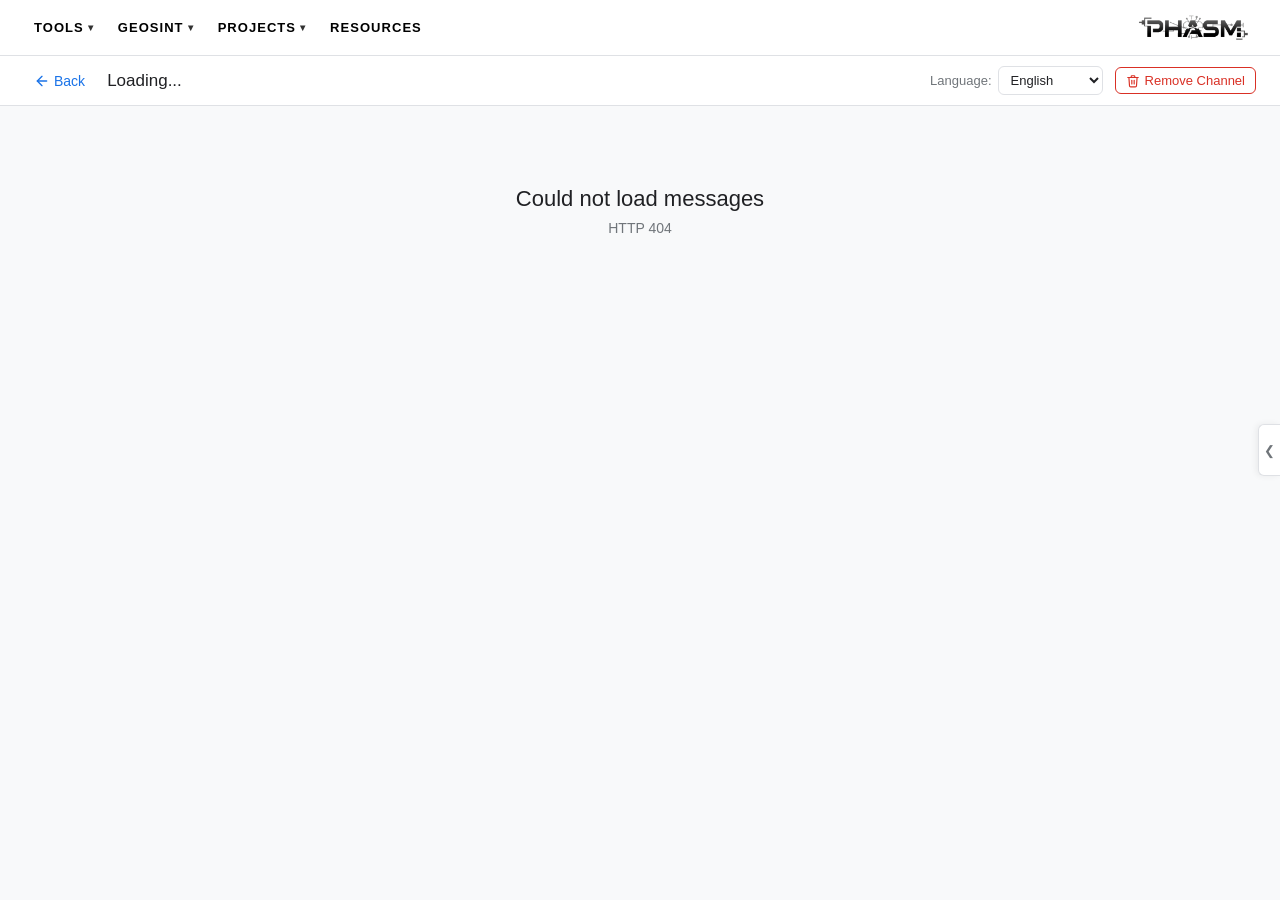
==== commit 6bd45275: "Rebrand to OSINTel-toolkit - ASCII art banner added to top of README.md - All page titles and alt te" ====
--- a/static/channel.html
+++ b/static/channel.html
@@ -3,7 +3,7 @@
 <head>
   <meta charset="UTF-8">
   <meta name="viewport" content="width=device-width, initial-scale=1.0">
-  <title>Channel — OSIntelligence Toolkit</title>
+  <title>Channel — OSINTel-toolkit</title>
   <link rel="stylesheet" href="/static/style.css">
 </head>
 <body class="feed-page">
@@ -37,7 +37,7 @@
     <a href="/resources" class="nav-direct-link">RESOURCES</a>
   </nav>
   <a href="/" class="app-logo">
-    <img src="/static/phasm-logo.png" alt="OSIntelligence Toolkit">
+    <img src="/static/phasm-logo.png" alt="OSINTel-toolkit">
   </a>
 </header>
 
@@ -568,7 +568,7 @@
 
 function setHeader(info) {
   document.getElementById('ch-title').textContent = info.title || username;
-  document.title = (info.title || username) + ' \u2014 OSIntelligence Toolkit';
+  document.title = (info.title || username) + ' \u2014 OSINTel-toolkit';
   var meta = [];
   if (info.username) meta.push('@' + info.username);
   if (info.subscribers) meta.push(fmtNum(info.subscribers) + ' subscribers');
--- a/static/style.css
+++ b/static/style.css
@@ -2361,11 +2361,15 @@
 .res-toast.ok { background: #1e8e3e; color: #fff; }
 .res-toast.err { background: #d93025; color: #fff; }
 
-/* Nav direct link */
+/* Nav direct link — matches .nav-group-btn */
 .nav-direct-link {
-  display: inline-block; padding: 6px 14px;
-  font-size: 12px; font-weight: 700; color: #fff;
-  text-decoration: none; letter-spacing: .04em;
-  border-radius: 4px; transition: background .15s;
-}
-.nav-direct-link:hover, .nav-direct-link.active { background: rgba(255,255,255,.15); text-decoration: none; }
+  display: inline-flex; align-items: center;
+  padding: 6px 10px;
+  font-size: 13px; font-weight: 700; color: #000;
+  text-decoration: none; letter-spacing: .08em;
+  text-transform: uppercase; white-space: nowrap;
+  border-radius: 6px; transition: background .15s;
+  background: none;
+}
+.nav-direct-link:hover { background: #f1f3f4; text-decoration: none; color: #000; }
+.nav-direct-link.active { background: #e8eaed; }
